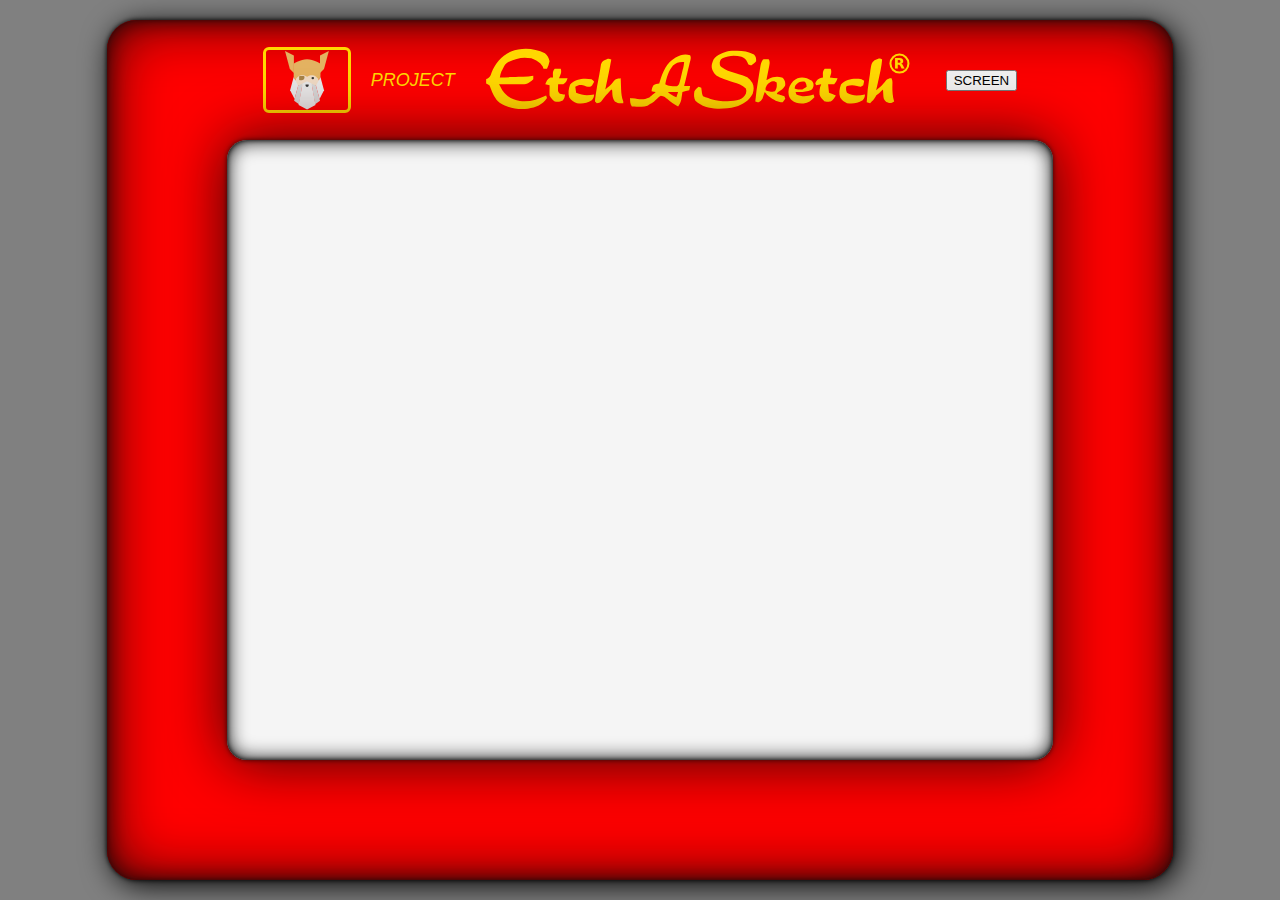
==== index.html @ d1fd31a6 "Nailed the Etch-a-Sketch Toy Frame" ====
<!DOCTYPE html>
<html lang="en">
<head>
    <meta charset="UTF-8">
    <meta name="viewport" content="width=device-width, initial-scale=1.0">
    <title>Test Again</title>
    <style>
        :root {
            --toy-margin: 20px;
            --toy-frame: 120px;
            --toy-frame-color: red;
            --toy-frame-border-color: rgb(53, 7, 7);
            --gold: #FFD700;
        }

        body,
        html {
            height: 100%;
            margin: 0;
            background-color: gray;
            font-family: Arial, Helvetica, sans-serif;
            color: var(--gold);
        }

        body,
        html,
        .toy,
        .middle,
        .screen {
            display: flex;
            justify-content: center;
            align-items: center;
        }

        .toy {
            flex-direction: column;
            background-color: var(--toy-frame-color);
            border: 0px solid var(--toy-frame-border-color); 
            border-radius: 30px;
            box-shadow: 
                5px 5px 30px black,
                0 0 5px black,
                0 0 60px var(--toy-frame-border-color) inset,
                0 0 20px var(--toy-frame-border-color) inset,
                0 0 5px var(--toy-frame-border-color) inset;
        }

        .header,
        .controls {
            height: var(--toy-frame);
            overflow: hidden;
        }

        .header {
            width: 100%;
            display: flex;
            justify-content: center;
            align-items: center;
            gap: 20px;
            font-size: 18px;
            font-style: italic;
        }

        .logo-border {
            height: 66px;
            aspect-ratio: 4 / 3;
            box-sizing: border-box;
            border: 3px solid var(--gold);
            border-radius: 6px;
            display: flex;
            justify-content: center;
            align-items: center;
        }

        .toy-name {
            height: 70%;
            width: auto;
        }

        .middle-left,
        .middle-right {
            width: var(--toy-frame);
            overflow: hidden;
        }

        .screen {
            min-width: 640px;
            min-height: 480px;
            max-width: calc((100vh - (var(--toy-frame) * 2) - (var(--toy-margin) * 2)) * 4 / 3);
            width: calc(100vw - (var(--toy-frame) * 2) - (var(--toy-margin) * 2));
            aspect-ratio: 4 / 3;
            flex-direction: column;
            background-color: whitesmoke;
            border: 0px solid var(--toy-frame-border-color);
            border-radius: 20px;
            box-shadow: 
                0 0 20px black inset,
                0 0 5px black inset,
                0 0 60px var(--toy-frame-border-color),
                0 0 5px var(--toy-frame-border-color);
        }

    </style>
</head>
<body>
    <div class="toy">
        <div class="header">
            <div class="logo-border">
                <svg xmlns="http://www.w3.org/2000/svg" width="44" height="59" viewBox="0 0 44 59" fill="none" role="img">
                <!-- <svg xmlns="http://www.w3.org/2000/svg" width="205" height="59" viewBox="0 0 205 59" fill="none" role="img" aria-labelledby="a7idddaxwze5airjkkopb6j3g51a781x" class="hidden lg:block h-12 w-auto text-gray-800 dark:text-gray-300"> -->    <title id="a7idddaxwze5airjkkopb6j3g51a781x">Odin Logo</title>
                    <path fill-rule="evenodd" clip-rule="evenodd" d="M8.68945 34.7331L13.1482 19.2902H30.9833L35.442 34.7331H8.68945Z" fill="#EED9C3"></path>
                    <ellipse cx="27.7849" cy="27.1223" rx="1.26005" ry="1.24284" fill="#353535"></ellipse>
                    <path fill-rule="evenodd" clip-rule="evenodd" d="M19.446 25.7092C19.446 25.2752 19.0891 24.9233 18.6493 24.9233C17.638 24.9233 15.9034 24.9233 14.8922 24.9233C14.4523 24.9233 14.0955 25.2752 14.0955 25.7092C14.0955 26.3856 14.0955 27.3716 14.0955 28.1426C14.0955 28.7935 14.6305 29.3212 15.2902 29.3212C15.6995 29.3212 16.1763 29.3212 16.6578 29.3212C17.3973 29.3212 18.1062 29.0314 18.6295 28.5155C19.1522 28.0001 19.446 27.3004 19.446 26.5712C19.446 26.2585 19.446 25.9621 19.446 25.7092Z" fill="#A78347"></path>
                    <path fill-rule="evenodd" clip-rule="evenodd" d="M35.0004 4.5308L43.8517 0L39.0002 18L35.0002 22L35.0004 4.5308Z" fill="#E3B261"></path>
                    <path fill-rule="evenodd" clip-rule="evenodd" d="M8.8514 4.5308L0.000132561 0L4.85156 18L8.85156 22L8.8514 4.5308Z" fill="#E3B261"></path>
                    <path fill-rule="evenodd" clip-rule="evenodd" d="M35.442 12.7438C35.442 12.7438 28.7539 8.34589 22.0657 8.34589C15.3776 8.34589 8.68945 12.7438 8.68945 12.7438V25.9373L10.473 29.4556C11.7527 24.5929 17.5445 22.5672 21.576 25.5723L22.0657 25.9373L22.5554 25.5723C26.587 22.5672 32.3788 24.5929 33.6585 29.4556L35.442 25.9373V12.7438Z" fill="#E3B261"></path>
                    <path fill-rule="evenodd" clip-rule="evenodd" d="M17.6068 32.5341L14.0398 53.2041L9.12134 49.6858L13.148 34.7331L17.6068 32.5341Z" fill="#D4D4D4"></path>
                    <path fill-rule="evenodd" clip-rule="evenodd" d="M26.5243 32.5341L30.0913 53.2041L35.0098 49.6858L30.9831 34.7331L26.5243 32.5341Z" fill="#D5D5D5"></path>
                    <path fill-rule="evenodd" clip-rule="evenodd" d="M8.68933 25.9373L5.12231 39.1309L9.58108 47.9267L13.1481 34.7331L8.68933 25.9373Z" fill="#E6E6E6"></path>
                    <path fill-rule="evenodd" clip-rule="evenodd" d="M35.4418 25.9373L39.0088 39.1309L34.55 47.9267L30.983 34.7331L35.4418 25.9373Z" fill="#E6E6E6"></path>
                    <path fill-rule="evenodd" clip-rule="evenodd" d="M17.6069 32.5341L13.594 54.0837L22.0656 58.4815L30.5373 54.0837L26.5244 32.5341L22.3983 30.4992L22.0656 30.3352L17.6069 32.5341Z" fill="#E6E6E6"></path>
                    <path fill-rule="evenodd" clip-rule="evenodd" d="M23.6636 33.4137H20.5425C20.5425 33.4137 20.5425 33.9348 20.5425 34.514C20.5425 34.9222 20.707 35.3131 20.9995 35.6016C21.292 35.8901 21.6884 36.0524 22.1022 36.0524C22.1026 36.0524 22.1035 36.0524 22.1039 36.0524C22.5177 36.0524 22.9141 35.8901 23.2066 35.6016C23.4991 35.3131 23.6636 34.9222 23.6636 34.514C23.6636 33.9348 23.6636 33.4137 23.6636 33.4137Z" fill="#353535"></path>
                    <!-- <path d="M68.808 20.384L67.704 20.456C67.368 20.456 67.056 20.456 66.696 20.432C66.504 20.432 66.288 20.6 66.144 20.6L65.688 20.408L63.36 20.288L63.288 22.256L63.576 22.544L65.04 22.496C65.112 22.496 65.256 22.472 65.424 22.424L65.544 22.304L66.072 22.376L66.216 23.36L66.12 24.896L66.264 26.024L66.144 30.92L66.024 34.304L66.24 34.544L65.88 36.056V37.904L67.152 38.096L67.824 37.976L68.52 37.592L68.328 35.888V31.376L68.04 30.92L68.064 30.896L68.28 29.456L68.256 27.608V27.2C68.256 27.032 68.232 26.816 68.232 26.624C68.208 26.48 68.208 25.88 68.208 25.664L68.256 23.888L68.16 23.36L68.304 22.352H69.048L69.768 22.4L70.008 22.472H71.088L71.16 21.344L71.016 20.336L68.808 20.384ZM73.2638 33.992L73.3118 35.504L73.6478 35.864L73.2638 36.32L73.1918 37.928L74.7038 38.072L75.6878 38.024L75.7118 37.136L75.6398 36.056L75.4958 34.784L75.5198 34.712L75.6398 30.536L77.5118 29.744H77.5358L78.9278 29.432L78.9038 29.864L78.9758 30.2L78.9278 33.896L79.2878 34.28L79.0478 34.496L78.8798 37.184L79.1918 38.024H80.5838L81.4718 37.976L81.4238 36.656L81.2558 36.056L81.2078 32.984L81.1598 28.688L81.1118 28.208L81.0398 27.128L81.1598 24.872L80.9438 24.176L81.1838 23.864L81.2078 22.952V22.976L81.3518 21.608L81.4238 20.408L80.0558 20.36L79.1678 20.336L78.8078 21.032L78.9278 21.992L78.9758 24.152L79.0478 26.336L78.9518 26.984L78.6878 27.104L78.2318 27.32L77.2478 27.752L77.0318 28.016L76.6478 27.872L75.6398 28.232L75.5918 28.256L75.3758 25.928L75.4718 24.344L75.2078 24.128L75.4958 23.672L75.6158 22.208L75.7118 20.48L73.6478 20.216L73.0718 20.6L73.2398 22.088L73.1678 22.568L73.2398 24.152L73.4078 25.64L73.3118 27.992L73.4798 30.704L73.2638 33.992ZM90.8258 22.616L90.8738 21.272L90.8498 20.336L88.4738 20.36L87.5378 20.552L87.2018 20.36H85.8338L84.7058 20.504L84.8258 22.208L85.0898 22.52L84.8258 22.928L84.8498 24.152L84.8258 26.024V27.8L84.7538 28.688L84.9458 31.064L84.8498 31.256L84.8738 32.552V33.104L85.0898 33.392L84.8018 34.016L84.7778 35.12L84.8018 35.384L84.6578 37.016L84.7778 38L86.5778 38.024L86.7698 37.904H87.6098L88.9778 38.048L90.5618 38.072L91.1138 37.832L91.2098 36.944L91.2578 35.744L90.0578 35.72L89.4578 35.912L87.5378 35.936L87.3458 35.888L87.1298 35.84L87.0818 33.512L87.0578 33.464L87.1298 33.248L86.9858 32.552L87.0818 30.08H87.4658L88.9778 30.128L90.1538 30.176L90.2018 29.192L90.3458 28.472L90.0338 27.872L88.8098 27.992L87.8738 28.04L86.9858 27.992L86.9378 27.056L86.6978 26.864L86.9618 26.432L87.0818 25.712V23.336L87.1298 22.736V22.472H87.3458L88.6658 22.52L89.0498 22.448L89.1218 22.424L89.6978 22.616H90.8258ZM102.331 20.312L102.115 20.336H101.227L101.179 20.504L101.035 21.224L100.939 21.368L99.6429 24.608L99.7629 24.872L99.3309 25.184L98.0349 28.328L97.8429 28.448L97.8909 29.96L98.4669 31.184L99.3309 33.224L100.051 34.712H100.315L100.243 35.12L101.083 37.208L101.107 38L103.291 38.024L103.339 37.76L103.627 36.992L104.923 33.92L105.475 32.768L105.499 32.384L105.691 32.144L106.867 29.768L106.939 28.448L106.123 26.672L105.475 25.232H105.235L105.115 24.584L103.891 21.584L103.411 20.264L102.331 20.312ZM102.379 34.952L101.323 32.192L100.843 31.208L100.363 30.872L100.603 30.584L100.387 29.888L100.075 29.096L100.051 28.808L100.843 26.744L100.675 26.36L101.011 26.264L102.331 22.784L102.475 23.24L103.027 24.704L103.459 24.968L103.243 25.256L104.179 27.68L104.467 28.496L104.659 29.096L103.483 31.976L103.507 32.408H103.531L103.243 32.696L102.475 35.216L102.379 34.952ZM113.227 35.72L114.067 34.016L116.539 30.224L116.971 29.504L116.947 27.752L116.515 27.2L116.539 27.248L114.715 24.824L114.091 23.72L113.251 22.88L112.987 22.088L111.499 20.048L110.227 20.432L109.195 20.744L109.219 21.632L109.291 22.88L109.531 23.192L109.291 23.648L109.315 29.936L109.459 30.872L109.315 36.248V36.224L109.267 37.832L110.827 38.048L111.619 38.264L113.227 35.72ZM111.451 26.744L111.379 23.264L111.523 23.432L113.899 27.248L114.379 27.632L114.475 28.208L114.907 28.856L114.475 29.552L113.683 30.872L112.675 32.816L112.867 33.032L112.435 33.248L111.379 34.952L111.355 35L111.379 33.704L111.475 28.952L111.091 27.824L111.451 26.744ZM119.431 27.56L119.359 28.88L119.287 29.624V34.112V34.976L119.575 35.384L119.287 35.864L118.951 38L120.055 38.024L120.559 38.048L121.615 37.712L121.639 36.824L121.591 36.368L121.543 36.008V29.36L121.279 29.192L121.495 28.688L121.447 28.088L121.351 27.152L121.423 25.928L121.495 22.784L121.615 22.184L121.735 20.432L120.175 20.336L119.047 20.408L119.167 21.608L119.383 21.728L119.191 22.16L119.263 26.96L119.431 27.56ZM133.115 35.888V35.12L132.947 29.864L132.683 29.072L132.875 28.064L133.115 22.16L133.163 20.528L132.179 20.36L130.787 20.384V22.304L131.027 22.64L130.787 23.384V25.448L129.995 24.152L129.803 24.056L129.203 23.096L127.043 20.12L125.147 20.648V21.896L125.243 24.392L125.339 25.76L125.243 30.752L125.459 31.232L125.267 31.928L125.123 35.336V35.744L125.195 35.96L125.027 37.88L126.059 38.072L127.475 38.024L127.523 36.488L127.451 36.152L127.475 33.656L127.259 32.744L127.379 31.88L127.427 26.408L127.139 26.096L127.115 26.048L127.451 25.184V23.888L128.075 24.752L129.059 26.12L129.755 26.96L130.091 27.488L130.427 27.848L130.811 28.496L130.835 30.992L130.907 31.448L130.835 31.568L130.811 33.872L130.835 36.152L130.811 38.024L131.627 38.072L132.947 38.048L133.259 37.232L133.115 35.888ZM147.393 28.76L148.161 28.016L148.905 27.104L148.953 25.448L146.457 22.808L145.953 22.64L145.857 22.232L143.697 20L142.929 20.288L141.777 20.792L141.825 22.4L141.945 23.384V27.32L141.897 27.44L141.873 33.44L142.161 33.752L141.945 34.496L141.681 37.928L143.073 38.072L144.273 38L144.129 35.024L143.745 34.688L144.129 34.112L144.081 32.456L144.297 32.216L145.905 30.392L147.393 28.76ZM144.105 27.128L143.841 26.648L144.081 25.904L144.057 24.752L144.081 23.048L145.473 24.608L145.689 24.752L145.857 25.088L146.889 26.24L146.505 26.792L146.265 27.392L146.001 27.32L144.801 28.736L144.105 29.48V27.128ZM153.466 30.608L154.426 32.552L154.642 33.104L155.53 34.784L155.818 34.928L155.794 35.336L156.634 37.256L157.21 38.192L159.154 37.112L159.178 36.416L158.386 35.576L157.954 34.664V34.688L157.618 33.992L157.474 33.92V33.608L156.514 31.976C156.346 31.736 156.202 31.616 156.01 31.4V30.992C155.866 30.704 155.578 30.296 155.41 29.96L156.082 29.048L156.49 28.544L157.258 27.632L158.362 26.288L158.53 24.848L157.378 23.792C157.354 23.792 156.97 23.912 156.946 23.888L156.802 23.288L152.986 19.976L151.09 20.744L151.186 22.808L151.306 27.392L151.114 27.872L151.162 29.12L151.258 31.928V32.864L151.474 33.176L151.114 34.112L150.97 37.928L152.554 38.072L153.514 37.688L153.49 35.696L153.418 35.48L153.346 33.08L153.322 30.464L153.466 30.608ZM153.37 28.352L153.274 26.216L153.226 25.952L153.178 25.808L153.082 25.376L153.274 24.92V24.68L153.322 22.832L155.53 25.016L155.698 25.136L156.178 25.736L155.914 26.072C155.602 26.504 155.026 27.248 154.69 27.656L153.49 29.144L153.322 29.24L153.37 28.352ZM164.323 20.312L164.107 20.336H163.219L163.171 20.504L163.027 21.224L162.931 21.368L161.635 24.608L161.755 24.872L161.323 25.184L160.027 28.328L159.835 28.448L159.883 29.96L160.459 31.184L161.323 33.224L162.043 34.712H162.307L162.235 35.12L163.075 37.208L163.099 38L165.283 38.024L165.331 37.76L165.619 36.992L166.915 33.92L167.467 32.768L167.491 32.384L167.683 32.144L168.859 29.768L168.931 28.448L168.115 26.672L167.467 25.232H167.227L167.107 24.584L165.883 21.584L165.403 20.264L164.323 20.312ZM164.371 34.952L163.315 32.192L162.835 31.208L162.355 30.872L162.595 30.584L162.379 29.888L162.067 29.096L162.043 28.808L162.835 26.744L162.667 26.36L163.003 26.264L164.323 22.784L164.467 23.24L165.019 24.704L165.451 24.968L165.235 25.256L166.171 27.68L166.459 28.496L166.651 29.096L165.475 31.976L165.499 32.408H165.523L165.235 32.696L164.467 35.216L164.371 34.952ZM171.71 27.608L171.59 28.928L171.614 30.416L171.638 30.752V31.688L171.542 34.304L171.59 34.52L171.23 35.024L170.174 35.72L169.118 36.152V37.4L170.438 38.384L172.214 36.944L172.19 36.464L172.838 36.368L173.606 35.696L173.99 35.024L173.702 30.896L173.51 30.176L173.774 29.984L173.678 23.288L173.966 21.176L173.654 20.336L171.374 20.384V21.728L171.806 21.968L171.494 22.352L171.566 26.408L171.71 27.608ZM183.502 22.616L183.55 21.272L183.526 20.336L181.15 20.36L180.214 20.552L179.878 20.36H178.51L177.382 20.504L177.502 22.208L177.766 22.52L177.502 22.928L177.526 24.152L177.502 26.024V27.8L177.43 28.688L177.622 31.064L177.526 31.256L177.55 32.552V33.104L177.766 33.392L177.478 34.016L177.454 35.12L177.478 35.384L177.334 37.016L177.454 38L179.254 38.024L179.446 37.904H180.286L181.654 38.048L183.238 38.072L183.79 37.832L183.886 36.944L183.934 35.744L182.734 35.72L182.134 35.912L180.214 35.936L180.022 35.888L179.806 35.84L179.758 33.512L179.734 33.464L179.806 33.248L179.662 32.552L179.758 30.08H180.142L181.654 30.128L182.83 30.176L182.878 29.192L183.022 28.472L182.71 27.872L181.486 27.992L180.55 28.04L179.662 27.992L179.614 27.056L179.374 26.864L179.638 26.432L179.758 25.712V23.336L179.806 22.736V22.472H180.022L181.342 22.52L181.726 22.448L181.798 22.424L182.374 22.616H183.502ZM185.362 30.896L186.226 32.456L187.33 33.488L187.138 33.92L188.962 36.752L189.01 37.04L189.826 38.312L190.642 37.784L191.89 36.752L191.338 35.864L190.09 34.232L188.986 32.36L188.098 30.992L187.882 30.512L187.546 30.176L187.306 29.72L186.946 29.024L187.258 28.448L187.714 27.632L188.506 26.384L189.946 24.248L190.066 23.6L190.474 23.336L191.146 22.4L191.818 21.2L190.018 20L189.178 20.984L189.154 21.176L187.81 23.384V23.48L187.21 24.44V25.016L186.346 25.856L184.786 28.496L184.81 30.032L185.362 30.896ZM198.12 20.384L197.016 20.456C196.68 20.456 196.368 20.456 196.008 20.432C195.816 20.432 195.6 20.6 195.456 20.6L195 20.408L192.672 20.288L192.6 22.256L192.888 22.544L194.352 22.496C194.424 22.496 194.568 22.472 194.736 22.424L194.856 22.304L195.384 22.376L195.528 23.36L195.432 24.896L195.576 26.024L195.456 30.92L195.336 34.304L195.552 34.544L195.192 36.056V37.904L196.464 38.096L197.136 37.976L197.832 37.592L197.64 35.888V31.376L197.352 30.92L197.376 30.896L197.592 29.456L197.568 27.608V27.2C197.568 27.032 197.544 26.816 197.544 26.624C197.52 26.48 197.52 25.88 197.52 25.664L197.568 23.888L197.472 23.36L197.616 22.352H198.36L199.08 22.4L199.32 22.472H200.4L200.472 21.344L200.328 20.336L198.12 20.384Z" fill="currentColor"></path> -->
                </svg>
            </div>
            <span>PROJECT</span>
            <svg class="toy-name" version="1.1"  viewBox="0 0 526 98" xmlns="http://www.w3.org/2000/svg">
                <path d="M 0 0 C 3.204 2.957 4.392 4.998 5.438 9.25 C 4.801 12.423 3.744 15.295 2.438 18.25 C 1.118 18.25 -0.202 18.25 -1.562 18.25 C -2.057 16.92 -2.057 16.92 -2.562 15.563 C -5.758 10.269 -10.236 8.172 -15.875 5.938 C -26.175 4.017 -33.158 5.824 -42.562 10.25 C -43.552 10.58 -46.682 13.087 -47.562 15.25 C -47.904 15.898 -48.246 16.547 -48.598 17.215 C -48.937 17.866 -49.276 18.517 -49.625 19.188 C -49.967 19.836 -50.308 20.484 -50.66 21.152 C -51.668 23.496 -52.094 25.748 -52.562 28.25 C -47.972 28.131 -43.383 28.007 -38.793 27.878 C -37.233 27.835 -35.674 27.793 -34.114 27.753 C -31.865 27.695 -29.616 27.631 -27.367 27.566 C -26.676 27.55 -25.985 27.533 -25.274 27.516 C -21.289 27.395 -17.478 26.998 -13.562 26.25 C -13.562 27.57 -13.562 28.89 -13.562 30.25 C -18.864 35.205 -21.725 36.4 -28.758 36.348 C -29.465 36.346 -30.173 36.345 -30.902 36.343 C -33.164 36.338 -35.426 36.325 -37.687 36.313 C -39.22 36.307 -40.753 36.303 -42.285 36.299 C -46.044 36.288 -49.803 36.271 -53.562 36.25 C -52.652 37.85 -51.73 39.444 -50.805 41.035 C -50.293 41.923 -49.781 42.812 -49.253 43.727 C -44.612 50.653 -37.196 54.121 -29.223 55.719 C -18.043 57.273 -8.628 53.852 1.438 49.25 C 1.768 50.24 2.098 51.23 2.438 52.25 C -3.178 60.497 -10.267 62.931 -19.805 64.773 C -31.529 66.26 -42.75 64.14 -52.812 57.875 C -58.242 53.533 -61.044 46.585 -63.562 40.25 C -63.779 39.477 -63.736 39.39 -64.963 37.144 C -66.614 36.484 -66.862 35.93 -68.562 35.25 C -68.562 33.6 -68.562 31.95 -68.562 30.25 C -67.951 30.036 -67.34 29.822 -66.711 29.602 C -63.755 27.742 -63.35 25.883 -62.187 22.625 C -57.892 11.697 -50.406 2.916 -39.539 -1.973 C -26.843 -6.966 -12.203 -5.994 0 0 Z" transform="translate(81.5625,17.75)" style="fill: var(--gold);"/>
                <path d="M0 0 C3.625 -0.1875 3.625 -0.1875 7 0 C8.478746 4.436238 6.74833678 6.73405826 5 11 C8.3 11 11.6 11 15 11 C13.75023244 14.65316671 13.32901247 15.78065836 10 18 C6.8125 18.125 6.8125 18.125 4 18 C3.95875 19.258125 3.9175 20.51625 3.875 21.8125 C3.85179688 22.52019531 3.82859375 23.22789063 3.8046875 23.95703125 C3.86745538 26.31359719 3.86745538 26.31359719 6 29 C9.06556598 29.73343428 9.06556598 29.73343428 12 30 C11.68306247 32.93167219 11.36774166 34.58982661 9.375 36.8125 C5.98279278 38.50860361 3.74493155 38.52560443 0 38 C-2.63016161 35.8272578 -4.47336894 34.05326212 -6 31 C-6.07009733 29.52234834 -6.08435939 28.04165186 -6.0625 26.5625 C-6.05347656 25.78003906 -6.04445313 24.99757813 -6.03515625 24.19140625 C-6.02355469 23.46824219 -6.01195313 22.74507812 -6 22 C-6 21.01 -6 20.02 -6 19 C-7.65 18.67 -9.3 18.34 -11 18 C-9.74155722 14.11980141 -8.57583797 12.0588158 -5 10 C-4.01 10 -3.02 10 -2 10 C-2.04125 8.906875 -2.0825 7.81375 -2.125 6.6875 C-2 3 -2 3 0 0 Z " transform="translate(93,36)" style="fill: var(--gold);"/>
                <path d="M0 0 C1.9140625 1.52734375 1.9140625 1.52734375 3 3 C0.59326113 7.69314079 0.59326113 7.69314079 -1.8125 8.9375 C-4.8138346 9.02325242 -7.1674366 7.96307156 -10 7 C-14.15027493 6.67448824 -15.47425575 6.64950383 -19 9 C-18.67 11.31 -18.34 13.62 -18 16 C-10.7614665 19.23540512 -4.77140391 19.09141544 3 18 C2.67858142 20.94221624 2.50245871 22.53645609 0.28515625 24.58203125 C-5.52363896 27.79779661 -10.37159661 29.17229614 -17 28 C-20.97202669 26.66605483 -23.47471677 24.70584934 -26 21.3125 C-27.61961808 15.94751513 -26.85647013 11.40882224 -25 6.1875 C-18.60539029 -0.80660437 -8.93277371 -1.27447028 0 0 Z " transform="translate(136,48)" style="fill: var(--gold);"/>
                <path d="M0 0 C-1.39624546 7.92818588 -2.965668 15.81049663 -4.625 23.6875 C-4.85445312 24.78255859 -5.08390625 25.87761719 -5.3203125 27.00585938 C-5.87891268 29.67084775 -6.43882737 32.33555235 -7 35 C-5.88324211 34.07318365 -4.77080272 33.14116248 -3.66015625 32.20703125 C-3.04019775 31.68858643 -2.42023926 31.1701416 -1.78149414 30.63598633 C-0.09249785 29.08494287 1.20008802 27.52365037 2.5625 25.6875 C5.45459757 22.49877703 6.8567607 22.48309375 11 22 C11.01981934 22.60473145 11.03963867 23.20946289 11.06005859 23.83251953 C11.15586299 26.59708509 11.26531555 29.36095174 11.375 32.125 C11.4059375 33.07632813 11.436875 34.02765625 11.46875 35.0078125 C11.67861077 40.04447103 12.13574799 44.25600912 14 49 C14 49.66 14 50.32 14 51 C9.85244056 51.40662347 7.66478037 51.43355241 4.125 49.125 C1.54369721 45.32896648 1.32722019 42.61431602 1.140625 38.109375 C1.23346536 36.01396383 1.23346536 36.01396383 0 35 C-1.0421557 36.18707084 -2.08369093 37.37468641 -3.125 38.5625 C-3.76308594 39.28695312 -4.40117187 40.01140625 -5.05859375 40.7578125 C-6.28192375 42.1706725 -7.48561277 43.60101721 -8.66015625 45.0546875 C-9.16417969 45.67601562 -9.66820312 46.29734375 -10.1875 46.9375 C-10.63480469 47.50339844 -11.08210937 48.06929687 -11.54296875 48.65234375 C-13.3369827 50.31168641 -14.57528214 50.77161976 -17 51 C-17.66 50.34 -18.32 49.68 -19 49 C-18.86328125 46.0859375 -18.86328125 46.0859375 -18.3125 42.375 C-18.21509521 41.70984375 -18.11769043 41.0446875 -18.01733398 40.359375 C-17.09229912 34.21835101 -15.98542515 28.11067918 -14.77734375 22.01953125 C-14.23331446 19.27383088 -13.75458269 16.52623689 -13.31640625 13.76171875 C-13.20031006 13.07787109 -13.08421387 12.39402344 -12.96459961 11.68945312 C-12.64389765 9.79890239 -12.34091972 7.90536974 -12.0390625 6.01171875 C-11 3 -11 3 -8.5859375 1.14453125 C-3.42245295 -1.14081765 -3.42245295 -1.14081765 0 0 Z " transform="translate(159,25)" style="fill: var(--gold);"/>
                <path d="M 0 0 C 1.539 3.079 0.392 5.313 -0.398 8.617 C -0.553 9.271 -0.707 9.924 -0.866 10.598 C -1.363 12.692 -1.869 14.783 -2.375 16.875 C -2.709 18.277 -3.042 19.68 -3.375 21.082 C -4.559 26.061 -5.748 31.038 -7 36 C -4.69 36 -2.38 36 0 36 C -0.33 37.65 -0.66 39.3 -1 41 C -3.64 41.66 -6.28 42.32 -9 43 C -9.11 43.808 -9.219 44.616 -9.332 45.449 C -9.57 47.052 -9.57 47.052 -9.812 48.688 C -9.963 49.743 -10.114 50.799 -10.27 51.887 C -11.024 55.102 -12.159 57.281 -14 60 C -18.823 57.396 -22.863 54.698 -26.891 50.964 C -27.868 50.159 -30.478 47.35 -34.25 47.25 C -36.201 47.863 -40.828 53.438 -43.25 55 C -44.039 55.516 -44.828 56.031 -45.641 56.563 C -46.419 57.037 -47.198 57.511 -48 58 C -48.588 58.389 -49.176 58.779 -49.781 59.18 C -53.208 60.447 -56.65 60.208 -60.25 60.125 C -60.995 60.116 -61.74 60.107 -62.508 60.098 C -64.339 60.074 -66.169 60.038 -68 60 C -70.094 56.598 -70.179 53.947 -70 50 C -69.14 50.107 -68.28 50.214 -67.395 50.324 C -58.958 51.18 -55.358 52.799 -47.563 49.339 C -46.34 48.299 -40.68 43.68 -40 43 C -41.65 42.67 -43.3 42.34 -45 42 C -44.642 39.352 -44.318 37.445 -42.75 35.25 C -40.563 33.688 -38.621 33.463 -36 33 C -35.671 31.892 -35.671 31.892 -35.336 30.762 C -31.74 19.258 -27.679 9.048 -16.918 2.789 C -10.899 -0.36 -6.839 -1.419 0 0 Z M -20 12 C -25.305 18.569 -27.399 25.829 -29 34 C -25.85 35.846 -23.511 36.272 -19.875 36.25 C -18.572 36.258 -18.572 36.258 -17.242 36.266 C -14.798 36.211 -14.798 36.211 -13 34 C -12.426 32.23 -11.935 30.432 -11.492 28.625 C -11.228 27.558 -10.964 26.49 -10.691 25.391 C -10.422 24.272 -10.153 23.153 -9.875 22 C -9.598 20.881 -9.321 19.762 -9.035 18.609 C -7.588 13.364 -7.588 13.364 -7 8 C -12.224 7.49 -16.051 8.567 -20 12 Z M -26 43 C -22.8 45.743 -19.995 47.63 -16 49 C -15.34 47.02 -14.68 45.04 -14 43 C -17.96 43 -21.92 43 -26 43 Z" transform="translate(251,20)" style="fill: var(--gold);"/>
                <path d="M0 0 C8.39633604 -0.23323156 14.85346007 0.56134779 22.28125 4.4609375 C24.57613458 7.04268265 24.91871584 8.71179158 24.78125 12.1484375 C22.98270854 14.48892357 21.34825849 15.51937442 18.78125 17.1484375 C17.29625 16.6534375 17.29625 16.6534375 15.78125 16.1484375 C15.100625 14.7253125 15.100625 14.7253125 14.40625 13.2734375 C12.56658119 9.73561286 11.3643478 8.7693627 7.78125 7.1484375 C0.45801969 4.84685083 -7.64143 5.38277159 -14.4765625 8.8125 C-16.57037042 10.18873853 -16.57037042 10.18873853 -17.65625 13.5859375 C-17.56062028 17.28609332 -17.56062028 17.28609332 -14.83984375 19.65234375 C-10.66169144 22.91106806 -5.86341432 24.170818 -0.84375 25.6484375 C15.46629148 30.49048107 15.46629148 30.49048107 20.34375 37.3984375 C22.4349713 41.72154521 22.23416997 45.63428507 20.78125 50.1484375 C16.35709968 58.61665649 9.37274208 62.47919699 0.59375 65.4609375 C-5.6216728 67.11033773 -11.54809604 67.53767045 -17.96875 67.5859375 C-18.83137451 67.5960083 -19.69399902 67.6060791 -20.58276367 67.61645508 C-30.33006786 67.48527536 -38.75148337 65.06897747 -46.09375 58.4609375 C-47.8940942 54.76022997 -48.01982677 51.16812629 -47.21875 47.1484375 C-44.71875 44.0859375 -44.71875 44.0859375 -42.21875 42.1484375 C-41.22875 42.4784375 -40.23875 42.8084375 -39.21875 43.1484375 C-39.074375 44.2415625 -38.93 45.3346875 -38.78125 46.4609375 C-38.33586896 50.07966737 -38.33586896 50.07966737 -37.21875 53.1484375 C-34.46111568 54.29072408 -34.46111568 54.29072408 -31.21875 55.1484375 C-30.31125 55.4990625 -29.40375 55.8496875 -28.46875 56.2109375 C-18.61731971 59.05269624 -4.34048729 60.2330302 5.53125 56.9609375 C9.02811939 55.01076034 10.83010991 53.64423016 12.78125 50.1484375 C13.53140195 47.10535459 13.53140195 47.10535459 12.78125 44.1484375 C8.60752432 39.89039413 3.68264225 38.53812901 -1.84375 36.7734375 C-22.10909007 29.92857345 -22.10909007 29.92857345 -25.96875 23.1484375 C-27.89493577 18.18189968 -27.00357332 14.94231937 -24.90625 10.1484375 C-20.95253653 4.63940292 -13.17067938 1.91375252 -6.84375 0.2734375 C-4.56203604 0.19475771 -2.28064624 0.10517543 0 0 Z " transform="translate(303.21875,14.8515625)" style="fill: var(--gold);"/>
                <path d="M 0 0 C 3.625 -0.187 3.625 -0.187 7 0 C 8.099 3.297 7.89 4.549 7.223 7.887 C 7.039 8.825 6.855 9.762 6.666 10.729 C 6.467 11.705 6.268 12.681 6.063 13.688 C 5.867 14.676 5.672 15.664 5.471 16.682 C 4.987 19.123 4.497 21.562 4 24 C 4.686 23.683 5.372 23.365 6.079 23.038 C 11.962 20.364 15.686 19.597 22 21 C 23.262 21.441 23.868 22.067 24.329 23 C 25.952 25.481 26 26.938 26 29.938 C 24.62 34.163 20.88 35.737 17.386 38.43 C 16.529 39.464 16.511 39.335 16.171 40.355 C 17.305 40.623 20.269 41.536 21.438 41.813 C 22.613 42.204 23.789 42.596 25 43 C 25.33 43.99 25.66 44.98 26 46 C 24.563 48.188 24.563 48.188 23 50 C 16.584 49.857 12.752 47.116 7.551 43.496 C 4.918 41.663 5.026 41.531 2.076 38.02 C 1.643 38.969 0.134 43.898 -0.312 44.875 C -2 48 -2 48 -5 50 C -7.187 49.625 -7.187 49.625 -9 49 C -8.282 40.265 -6.908 31.67 -5.471 23.03 C -5.06 20.545 -4.66 18.059 -4.26 15.572 C -3.998 13.987 -3.736 12.402 -3.473 10.816 C -3.355 10.076 -3.237 9.335 -3.116 8.572 C -2.527 5.101 -1.983 2.975 0 0 Z M 9.895 25.688 C 5.253 28.506 5.253 28.506 3 33.313 C 3 34.199 3 35.086 3 36 C 8.506 38.051 8.506 38.051 14 37 C 16.429 33.356 16.162 31.288 16 27 C 13.141 25.128 13.141 25.128 9.895 25.688 Z" transform="translate(336,25)" style="fill: var(--gold);"/>
                <path d="M 0 0 C 2 3 2 3 1.938 6 C 1 9 1 9 -0.875 10.688 C -5.454 12.611 -12.204 13.246 -15 13 C -16.32 13 -17.64 13 -19 13 C -18.67 13.99 -18.34 14.98 -18 16 C -11.077 19.132 -4.956 18.271 2 16 C 2.33 16.99 2.66 17.98 3 19 C -0.654 23.076 -4.056 25.591 -9.586 26.359 C -15.346 26.643 -19.251 26.165 -23.695 22.348 C -26.687 19.257 -26.961 17.481 -27.312 13.125 C -27.153 7.744 -25.124 4.336 -21.687 0.25 C -14.708 -5.594 -7.504 -4.537 0 0 Z M -19 5 C -19.87 7.129 -19.87 7.129 -20 9 C -16.936 10.532 -14.383 10.229 -11 10 C -8.129 8.63 -8.129 8.63 -6 7 C -6.379 3.709 -6.379 3.709 -8 1 C -13.076 0.423 -15.441 1.34 -19 5 Z" transform="translate(393,50)" style="fill: var(--gold);"/>
                <path d="M0 0 C3.625 -0.1875 3.625 -0.1875 7 0 C8.46726798 3.81489674 7.43336419 6.29011622 6 10 C8.97 10.33 11.94 10.66 15 11 C13.92598892 13.91517292 13.22189824 15.77810176 11 18 C7.375 18.125 7.375 18.125 4 18 C4.33 21.3 4.66 24.6 5 28 C7.64 28.99 10.28 29.98 13 31 C11.19587357 34.26460973 10.16605307 35.88929795 7 38 C3.625 38.4375 3.625 38.4375 0 38 C-3.15954305 35.45862841 -4.71540886 33.85377341 -6 30 C-6.25343766 25.43812214 -6.00169177 22.12848928 -4 18 C-5.98 18.33 -7.96 18.66 -10 19 C-10.33 18.34 -10.66 17.68 -11 17 C-9.45557765 13.36606505 -8.51432143 12.21177941 -4.8125 10.6875 C-3.884375 10.460625 -2.95625 10.23375 -2 10 C-2.04125 8.906875 -2.0825 7.81375 -2.125 6.6875 C-2 3 -2 3 0 0 Z " transform="translate(408,36)" style="fill: var(--gold);"/>
                <path d="M0 0 C0.99 0.66 1.98 1.32 3 2 C2.6875 4.375 2.6875 4.375 2 7 C-1 9 -1 9 -3.015625 8.72265625 C-3.75296875 8.50480469 -4.4903125 8.28695312 -5.25 8.0625 C-9.60889438 6.95140927 -12.62681916 6.99781272 -17 8 C-17.33 8.33 -17.66 8.66 -18 9 C-18.14958506 12.45948786 -18.14958506 12.45948786 -17 16 C-10.20666328 20.21186877 -3.68083722 19.25401424 4 18 C3.67655422 20.91591273 3.49622691 22.5326235 1.3203125 24.58203125 C-4.77812113 28.00019245 -10.03956062 29.15467754 -17 28 C-20.81883489 26.22696952 -22.49439614 24.70132149 -24.9375 21.3125 C-26.65507098 15.95771988 -25.86044109 11.41999056 -24 6.1875 C-17.75664123 -0.64117365 -8.73377666 -1.04031135 0 0 Z " transform="translate(451,48)" style="fill: var(--gold);"/>
                <path d="M 0 0 C -0.67 7.86 -2.302 15.381 -4.062 23.063 C -4.485 24.933 -4.485 24.933 -4.916 26.842 C -5.606 29.896 -6.301 32.948 -7 36 C -1.543 31.487 -1.543 31.487 3.125 26.188 C 5.135 23.734 5.755 23.08 8.875 22.063 C 9.576 22.042 10.278 22.021 11 22 C 12.526 25.052 12.013 28.222 11.938 31.563 C 11.855 37.693 12.304 43.065 14 49 C 11 51 11 51 8 50.875 C 4.455 49.841 3.837 49.123 2 46 C 1.488 43.203 1.488 43.203 1.313 40.25 C 1.214 38.773 1.214 38.773 1.113 37.266 C 1.076 36.518 1.039 35.77 1 35 C 0.59 35.505 -6.32 42 -7 42 C -7.227 42.557 -7.454 43.114 -7.687 43.688 C -9.406 46.716 -11.328 48.773 -14 51 C -16.164 50.637 -16.164 50.637 -18 50 C -17.482 40.254 -16.466 30.686 -14.855 21.064 C -14.616 19.59 -14.394 18.112 -14.187 16.632 C -12.462 4.297 -12.462 4.297 -8.844 1.087 C -3.155 -1.577 -3.155 -1.577 0 0 Z" transform="translate(475,25)" style="fill: var(--gold);"/>
                <g transform="matrix(0.118644, 0, 0, 0.118644, 483.344482, 17.996881)">
                  <circle cx="100" cy="100" r="88.5" stroke-width="20" style="stroke: var(--gold);" fill="none"/>
                  <path d="M94.6 92C100.1 92 104.1 90.9 106.5 88.8C108.9 86.8 110.2 83.4 110.2 78.6C110.2 73.9 108.9 70.6 106.5 68.5C104.1 66.5 100.1 65.5 94.6 65.5L83.4 65.5L83.4 92L94.6 92M83.4 110.3L83.4 149.3L56.8 149.3L56.8 46.2L97.4 46.2C111 46.2 120.9 48.5 127.2 53.1C133.6 57.6 136.7 64.8 136.7 74.7C136.7 81.5 135.1 87.1 131.8 91.5C128.5 95.8 123.6 99.1 116.9 101.1C120.6 102 123.8 103.9 126.7 106.8C129.6 109.7 132.5 114.1 135.4 120.1L149.9 149.3L121.6 149.3L109 123.7C106.5 118.6 103.9 115 101.3 113.2C98.7 111.3 95.2 110.3 90.9 110.3L83.4 110.3" style="stroke: var(--gold); fill: var(--gold);"/>
                </g>
            </svg>
            <button id="screen">SCREEN</button>
        </div>
        <div class="middle">
            <div class="middle-left"></div>
            <div class="screen"></div>
            <div class="middle-right"></div>
        </div>    
        <div class="controls"></div>
    </div>
</body>
</html>
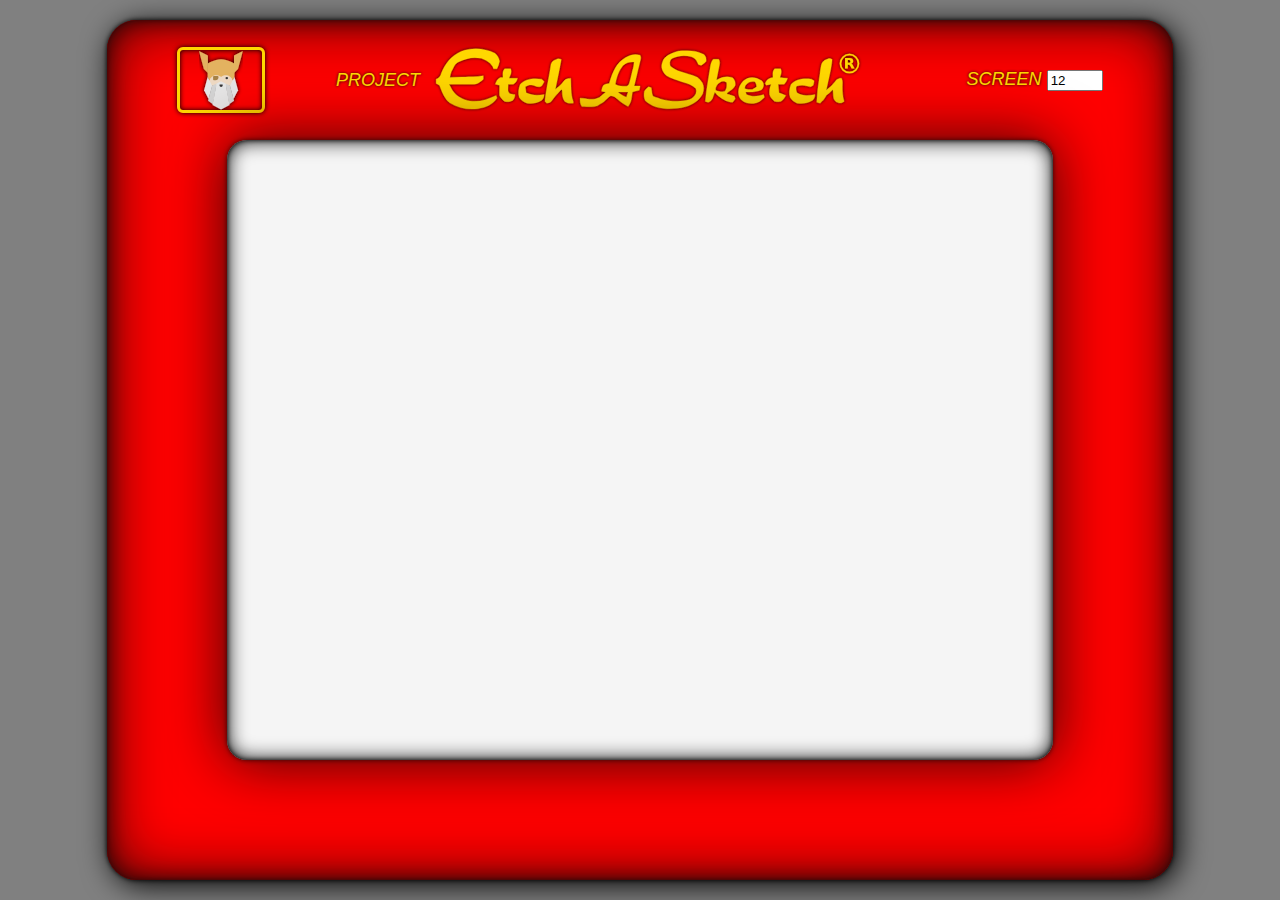
==== commit 6bb00df3: "Add 3D effects to header" ====
--- a/index.html
+++ b/index.html
@@ -3,104 +3,9 @@
 <head>
     <meta charset="UTF-8">
     <meta name="viewport" content="width=device-width, initial-scale=1.0">
-    <title>Test Again</title>
-    <style>
-        :root {
-            --toy-margin: 20px;
-            --toy-frame: 120px;
-            --toy-frame-color: red;
-            --toy-frame-border-color: rgb(53, 7, 7);
-            --gold: #FFD700;
-        }
-
-        body,
-        html {
-            height: 100%;
-            margin: 0;
-            background-color: gray;
-            font-family: Arial, Helvetica, sans-serif;
-            color: var(--gold);
-        }
-
-        body,
-        html,
-        .toy,
-        .middle,
-        .screen {
-            display: flex;
-            justify-content: center;
-            align-items: center;
-        }
-
-        .toy {
-            flex-direction: column;
-            background-color: var(--toy-frame-color);
-            border: 0px solid var(--toy-frame-border-color); 
-            border-radius: 30px;
-            box-shadow: 
-                5px 5px 30px black,
-                0 0 5px black,
-                0 0 60px var(--toy-frame-border-color) inset,
-                0 0 20px var(--toy-frame-border-color) inset,
-                0 0 5px var(--toy-frame-border-color) inset;
-        }
-
-        .header,
-        .controls {
-            height: var(--toy-frame);
-            overflow: hidden;
-        }
-
-        .header {
-            width: 100%;
-            display: flex;
-            justify-content: center;
-            align-items: center;
-            gap: 20px;
-            font-size: 18px;
-            font-style: italic;
-        }
-
-        .logo-border {
-            height: 66px;
-            aspect-ratio: 4 / 3;
-            box-sizing: border-box;
-            border: 3px solid var(--gold);
-            border-radius: 6px;
-            display: flex;
-            justify-content: center;
-            align-items: center;
-        }
-
-        .toy-name {
-            height: 70%;
-            width: auto;
-        }
-
-        .middle-left,
-        .middle-right {
-            width: var(--toy-frame);
-            overflow: hidden;
-        }
-
-        .screen {
-            min-width: 640px;
-            min-height: 480px;
-            max-width: calc((100vh - (var(--toy-frame) * 2) - (var(--toy-margin) * 2)) * 4 / 3);
-            width: calc(100vw - (var(--toy-frame) * 2) - (var(--toy-margin) * 2));
-            aspect-ratio: 4 / 3;
-            flex-direction: column;
-            background-color: whitesmoke;
-            border: 0px solid var(--toy-frame-border-color);
-            border-radius: 20px;
-            box-shadow: 
-                0 0 20px black inset,
-                0 0 5px black inset,
-                0 0 60px var(--toy-frame-border-color),
-                0 0 5px var(--toy-frame-border-color);
-        }
-
-    </style>
+    <title>Project: Etch-a-Sketch</title>
+    <link rel="stylesheet" href="style.css">
+    <script defer src="script.js"></script>
 </head>
 <body>
     <div class="toy">
@@ -108,47 +13,68 @@
             <div class="logo-border">
                 <svg xmlns="http://www.w3.org/2000/svg" width="44" height="59" viewBox="0 0 44 59" fill="none" role="img">
                 <!-- <svg xmlns="http://www.w3.org/2000/svg" width="205" height="59" viewBox="0 0 205 59" fill="none" role="img" aria-labelledby="a7idddaxwze5airjkkopb6j3g51a781x" class="hidden lg:block h-12 w-auto text-gray-800 dark:text-gray-300"> -->    <title id="a7idddaxwze5airjkkopb6j3g51a781x">Odin Logo</title>
-                    <path fill-rule="evenodd" clip-rule="evenodd" d="M8.68945 34.7331L13.1482 19.2902H30.9833L35.442 34.7331H8.68945Z" fill="#EED9C3"></path>
-                    <ellipse cx="27.7849" cy="27.1223" rx="1.26005" ry="1.24284" fill="#353535"></ellipse>
-                    <path fill-rule="evenodd" clip-rule="evenodd" d="M19.446 25.7092C19.446 25.2752 19.0891 24.9233 18.6493 24.9233C17.638 24.9233 15.9034 24.9233 14.8922 24.9233C14.4523 24.9233 14.0955 25.2752 14.0955 25.7092C14.0955 26.3856 14.0955 27.3716 14.0955 28.1426C14.0955 28.7935 14.6305 29.3212 15.2902 29.3212C15.6995 29.3212 16.1763 29.3212 16.6578 29.3212C17.3973 29.3212 18.1062 29.0314 18.6295 28.5155C19.1522 28.0001 19.446 27.3004 19.446 26.5712C19.446 26.2585 19.446 25.9621 19.446 25.7092Z" fill="#A78347"></path>
-                    <path fill-rule="evenodd" clip-rule="evenodd" d="M35.0004 4.5308L43.8517 0L39.0002 18L35.0002 22L35.0004 4.5308Z" fill="#E3B261"></path>
-                    <path fill-rule="evenodd" clip-rule="evenodd" d="M8.8514 4.5308L0.000132561 0L4.85156 18L8.85156 22L8.8514 4.5308Z" fill="#E3B261"></path>
-                    <path fill-rule="evenodd" clip-rule="evenodd" d="M35.442 12.7438C35.442 12.7438 28.7539 8.34589 22.0657 8.34589C15.3776 8.34589 8.68945 12.7438 8.68945 12.7438V25.9373L10.473 29.4556C11.7527 24.5929 17.5445 22.5672 21.576 25.5723L22.0657 25.9373L22.5554 25.5723C26.587 22.5672 32.3788 24.5929 33.6585 29.4556L35.442 25.9373V12.7438Z" fill="#E3B261"></path>
-                    <path fill-rule="evenodd" clip-rule="evenodd" d="M17.6068 32.5341L14.0398 53.2041L9.12134 49.6858L13.148 34.7331L17.6068 32.5341Z" fill="#D4D4D4"></path>
-                    <path fill-rule="evenodd" clip-rule="evenodd" d="M26.5243 32.5341L30.0913 53.2041L35.0098 49.6858L30.9831 34.7331L26.5243 32.5341Z" fill="#D5D5D5"></path>
-                    <path fill-rule="evenodd" clip-rule="evenodd" d="M8.68933 25.9373L5.12231 39.1309L9.58108 47.9267L13.1481 34.7331L8.68933 25.9373Z" fill="#E6E6E6"></path>
-                    <path fill-rule="evenodd" clip-rule="evenodd" d="M35.4418 25.9373L39.0088 39.1309L34.55 47.9267L30.983 34.7331L35.4418 25.9373Z" fill="#E6E6E6"></path>
-                    <path fill-rule="evenodd" clip-rule="evenodd" d="M17.6069 32.5341L13.594 54.0837L22.0656 58.4815L30.5373 54.0837L26.5244 32.5341L22.3983 30.4992L22.0656 30.3352L17.6069 32.5341Z" fill="#E6E6E6"></path>
-                    <path fill-rule="evenodd" clip-rule="evenodd" d="M23.6636 33.4137H20.5425C20.5425 33.4137 20.5425 33.9348 20.5425 34.514C20.5425 34.9222 20.707 35.3131 20.9995 35.6016C21.292 35.8901 21.6884 36.0524 22.1022 36.0524C22.1026 36.0524 22.1035 36.0524 22.1039 36.0524C22.5177 36.0524 22.9141 35.8901 23.2066 35.6016C23.4991 35.3131 23.6636 34.9222 23.6636 34.514C23.6636 33.9348 23.6636 33.4137 23.6636 33.4137Z" fill="#353535"></path>
-                    <!-- <path d="M68.808 20.384L67.704 20.456C67.368 20.456 67.056 20.456 66.696 20.432C66.504 20.432 66.288 20.6 66.144 20.6L65.688 20.408L63.36 20.288L63.288 22.256L63.576 22.544L65.04 22.496C65.112 22.496 65.256 22.472 65.424 22.424L65.544 22.304L66.072 22.376L66.216 23.36L66.12 24.896L66.264 26.024L66.144 30.92L66.024 34.304L66.24 34.544L65.88 36.056V37.904L67.152 38.096L67.824 37.976L68.52 37.592L68.328 35.888V31.376L68.04 30.92L68.064 30.896L68.28 29.456L68.256 27.608V27.2C68.256 27.032 68.232 26.816 68.232 26.624C68.208 26.48 68.208 25.88 68.208 25.664L68.256 23.888L68.16 23.36L68.304 22.352H69.048L69.768 22.4L70.008 22.472H71.088L71.16 21.344L71.016 20.336L68.808 20.384ZM73.2638 33.992L73.3118 35.504L73.6478 35.864L73.2638 36.32L73.1918 37.928L74.7038 38.072L75.6878 38.024L75.7118 37.136L75.6398 36.056L75.4958 34.784L75.5198 34.712L75.6398 30.536L77.5118 29.744H77.5358L78.9278 29.432L78.9038 29.864L78.9758 30.2L78.9278 33.896L79.2878 34.28L79.0478 34.496L78.8798 37.184L79.1918 38.024H80.5838L81.4718 37.976L81.4238 36.656L81.2558 36.056L81.2078 32.984L81.1598 28.688L81.1118 28.208L81.0398 27.128L81.1598 24.872L80.9438 24.176L81.1838 23.864L81.2078 22.952V22.976L81.3518 21.608L81.4238 20.408L80.0558 20.36L79.1678 20.336L78.8078 21.032L78.9278 21.992L78.9758 24.152L79.0478 26.336L78.9518 26.984L78.6878 27.104L78.2318 27.32L77.2478 27.752L77.0318 28.016L76.6478 27.872L75.6398 28.232L75.5918 28.256L75.3758 25.928L75.4718 24.344L75.2078 24.128L75.4958 23.672L75.6158 22.208L75.7118 20.48L73.6478 20.216L73.0718 20.6L73.2398 22.088L73.1678 22.568L73.2398 24.152L73.4078 25.64L73.3118 27.992L73.4798 30.704L73.2638 33.992ZM90.8258 22.616L90.8738 21.272L90.8498 20.336L88.4738 20.36L87.5378 20.552L87.2018 20.36H85.8338L84.7058 20.504L84.8258 22.208L85.0898 22.52L84.8258 22.928L84.8498 24.152L84.8258 26.024V27.8L84.7538 28.688L84.9458 31.064L84.8498 31.256L84.8738 32.552V33.104L85.0898 33.392L84.8018 34.016L84.7778 35.12L84.8018 35.384L84.6578 37.016L84.7778 38L86.5778 38.024L86.7698 37.904H87.6098L88.9778 38.048L90.5618 38.072L91.1138 37.832L91.2098 36.944L91.2578 35.744L90.0578 35.72L89.4578 35.912L87.5378 35.936L87.3458 35.888L87.1298 35.84L87.0818 33.512L87.0578 33.464L87.1298 33.248L86.9858 32.552L87.0818 30.08H87.4658L88.9778 30.128L90.1538 30.176L90.2018 29.192L90.3458 28.472L90.0338 27.872L88.8098 27.992L87.8738 28.04L86.9858 27.992L86.9378 27.056L86.6978 26.864L86.9618 26.432L87.0818 25.712V23.336L87.1298 22.736V22.472H87.3458L88.6658 22.52L89.0498 22.448L89.1218 22.424L89.6978 22.616H90.8258ZM102.331 20.312L102.115 20.336H101.227L101.179 20.504L101.035 21.224L100.939 21.368L99.6429 24.608L99.7629 24.872L99.3309 25.184L98.0349 28.328L97.8429 28.448L97.8909 29.96L98.4669 31.184L99.3309 33.224L100.051 34.712H100.315L100.243 35.12L101.083 37.208L101.107 38L103.291 38.024L103.339 37.76L103.627 36.992L104.923 33.92L105.475 32.768L105.499 32.384L105.691 32.144L106.867 29.768L106.939 28.448L106.123 26.672L105.475 25.232H105.235L105.115 24.584L103.891 21.584L103.411 20.264L102.331 20.312ZM102.379 34.952L101.323 32.192L100.843 31.208L100.363 30.872L100.603 30.584L100.387 29.888L100.075 29.096L100.051 28.808L100.843 26.744L100.675 26.36L101.011 26.264L102.331 22.784L102.475 23.24L103.027 24.704L103.459 24.968L103.243 25.256L104.179 27.68L104.467 28.496L104.659 29.096L103.483 31.976L103.507 32.408H103.531L103.243 32.696L102.475 35.216L102.379 34.952ZM113.227 35.72L114.067 34.016L116.539 30.224L116.971 29.504L116.947 27.752L116.515 27.2L116.539 27.248L114.715 24.824L114.091 23.72L113.251 22.88L112.987 22.088L111.499 20.048L110.227 20.432L109.195 20.744L109.219 21.632L109.291 22.88L109.531 23.192L109.291 23.648L109.315 29.936L109.459 30.872L109.315 36.248V36.224L109.267 37.832L110.827 38.048L111.619 38.264L113.227 35.72ZM111.451 26.744L111.379 23.264L111.523 23.432L113.899 27.248L114.379 27.632L114.475 28.208L114.907 28.856L114.475 29.552L113.683 30.872L112.675 32.816L112.867 33.032L112.435 33.248L111.379 34.952L111.355 35L111.379 33.704L111.475 28.952L111.091 27.824L111.451 26.744ZM119.431 27.56L119.359 28.88L119.287 29.624V34.112V34.976L119.575 35.384L119.287 35.864L118.951 38L120.055 38.024L120.559 38.048L121.615 37.712L121.639 36.824L121.591 36.368L121.543 36.008V29.36L121.279 29.192L121.495 28.688L121.447 28.088L121.351 27.152L121.423 25.928L121.495 22.784L121.615 22.184L121.735 20.432L120.175 20.336L119.047 20.408L119.167 21.608L119.383 21.728L119.191 22.16L119.263 26.96L119.431 27.56ZM133.115 35.888V35.12L132.947 29.864L132.683 29.072L132.875 28.064L133.115 22.16L133.163 20.528L132.179 20.36L130.787 20.384V22.304L131.027 22.64L130.787 23.384V25.448L129.995 24.152L129.803 24.056L129.203 23.096L127.043 20.12L125.147 20.648V21.896L125.243 24.392L125.339 25.76L125.243 30.752L125.459 31.232L125.267 31.928L125.123 35.336V35.744L125.195 35.96L125.027 37.88L126.059 38.072L127.475 38.024L127.523 36.488L127.451 36.152L127.475 33.656L127.259 32.744L127.379 31.88L127.427 26.408L127.139 26.096L127.115 26.048L127.451 25.184V23.888L128.075 24.752L129.059 26.12L129.755 26.96L130.091 27.488L130.427 27.848L130.811 28.496L130.835 30.992L130.907 31.448L130.835 31.568L130.811 33.872L130.835 36.152L130.811 38.024L131.627 38.072L132.947 38.048L133.259 37.232L133.115 35.888ZM147.393 28.76L148.161 28.016L148.905 27.104L148.953 25.448L146.457 22.808L145.953 22.64L145.857 22.232L143.697 20L142.929 20.288L141.777 20.792L141.825 22.4L141.945 23.384V27.32L141.897 27.44L141.873 33.44L142.161 33.752L141.945 34.496L141.681 37.928L143.073 38.072L144.273 38L144.129 35.024L143.745 34.688L144.129 34.112L144.081 32.456L144.297 32.216L145.905 30.392L147.393 28.76ZM144.105 27.128L143.841 26.648L144.081 25.904L144.057 24.752L144.081 23.048L145.473 24.608L145.689 24.752L145.857 25.088L146.889 26.24L146.505 26.792L146.265 27.392L146.001 27.32L144.801 28.736L144.105 29.48V27.128ZM153.466 30.608L154.426 32.552L154.642 33.104L155.53 34.784L155.818 34.928L155.794 35.336L156.634 37.256L157.21 38.192L159.154 37.112L159.178 36.416L158.386 35.576L157.954 34.664V34.688L157.618 33.992L157.474 33.92V33.608L156.514 31.976C156.346 31.736 156.202 31.616 156.01 31.4V30.992C155.866 30.704 155.578 30.296 155.41 29.96L156.082 29.048L156.49 28.544L157.258 27.632L158.362 26.288L158.53 24.848L157.378 23.792C157.354 23.792 156.97 23.912 156.946 23.888L156.802 23.288L152.986 19.976L151.09 20.744L151.186 22.808L151.306 27.392L151.114 27.872L151.162 29.12L151.258 31.928V32.864L151.474 33.176L151.114 34.112L150.97 37.928L152.554 38.072L153.514 37.688L153.49 35.696L153.418 35.48L153.346 33.08L153.322 30.464L153.466 30.608ZM153.37 28.352L153.274 26.216L153.226 25.952L153.178 25.808L153.082 25.376L153.274 24.92V24.68L153.322 22.832L155.53 25.016L155.698 25.136L156.178 25.736L155.914 26.072C155.602 26.504 155.026 27.248 154.69 27.656L153.49 29.144L153.322 29.24L153.37 28.352ZM164.323 20.312L164.107 20.336H163.219L163.171 20.504L163.027 21.224L162.931 21.368L161.635 24.608L161.755 24.872L161.323 25.184L160.027 28.328L159.835 28.448L159.883 29.96L160.459 31.184L161.323 33.224L162.043 34.712H162.307L162.235 35.12L163.075 37.208L163.099 38L165.283 38.024L165.331 37.76L165.619 36.992L166.915 33.92L167.467 32.768L167.491 32.384L167.683 32.144L168.859 29.768L168.931 28.448L168.115 26.672L167.467 25.232H167.227L167.107 24.584L165.883 21.584L165.403 20.264L164.323 20.312ZM164.371 34.952L163.315 32.192L162.835 31.208L162.355 30.872L162.595 30.584L162.379 29.888L162.067 29.096L162.043 28.808L162.835 26.744L162.667 26.36L163.003 26.264L164.323 22.784L164.467 23.24L165.019 24.704L165.451 24.968L165.235 25.256L166.171 27.68L166.459 28.496L166.651 29.096L165.475 31.976L165.499 32.408H165.523L165.235 32.696L164.467 35.216L164.371 34.952ZM171.71 27.608L171.59 28.928L171.614 30.416L171.638 30.752V31.688L171.542 34.304L171.59 34.52L171.23 35.024L170.174 35.72L169.118 36.152V37.4L170.438 38.384L172.214 36.944L172.19 36.464L172.838 36.368L173.606 35.696L173.99 35.024L173.702 30.896L173.51 30.176L173.774 29.984L173.678 23.288L173.966 21.176L173.654 20.336L171.374 20.384V21.728L171.806 21.968L171.494 22.352L171.566 26.408L171.71 27.608ZM183.502 22.616L183.55 21.272L183.526 20.336L181.15 20.36L180.214 20.552L179.878 20.36H178.51L177.382 20.504L177.502 22.208L177.766 22.52L177.502 22.928L177.526 24.152L177.502 26.024V27.8L177.43 28.688L177.622 31.064L177.526 31.256L177.55 32.552V33.104L177.766 33.392L177.478 34.016L177.454 35.12L177.478 35.384L177.334 37.016L177.454 38L179.254 38.024L179.446 37.904H180.286L181.654 38.048L183.238 38.072L183.79 37.832L183.886 36.944L183.934 35.744L182.734 35.72L182.134 35.912L180.214 35.936L180.022 35.888L179.806 35.84L179.758 33.512L179.734 33.464L179.806 33.248L179.662 32.552L179.758 30.08H180.142L181.654 30.128L182.83 30.176L182.878 29.192L183.022 28.472L182.71 27.872L181.486 27.992L180.55 28.04L179.662 27.992L179.614 27.056L179.374 26.864L179.638 26.432L179.758 25.712V23.336L179.806 22.736V22.472H180.022L181.342 22.52L181.726 22.448L181.798 22.424L182.374 22.616H183.502ZM185.362 30.896L186.226 32.456L187.33 33.488L187.138 33.92L188.962 36.752L189.01 37.04L189.826 38.312L190.642 37.784L191.89 36.752L191.338 35.864L190.09 34.232L188.986 32.36L188.098 30.992L187.882 30.512L187.546 30.176L187.306 29.72L186.946 29.024L187.258 28.448L187.714 27.632L188.506 26.384L189.946 24.248L190.066 23.6L190.474 23.336L191.146 22.4L191.818 21.2L190.018 20L189.178 20.984L189.154 21.176L187.81 23.384V23.48L187.21 24.44V25.016L186.346 25.856L184.786 28.496L184.81 30.032L185.362 30.896ZM198.12 20.384L197.016 20.456C196.68 20.456 196.368 20.456 196.008 20.432C195.816 20.432 195.6 20.6 195.456 20.6L195 20.408L192.672 20.288L192.6 22.256L192.888 22.544L194.352 22.496C194.424 22.496 194.568 22.472 194.736 22.424L194.856 22.304L195.384 22.376L195.528 23.36L195.432 24.896L195.576 26.024L195.456 30.92L195.336 34.304L195.552 34.544L195.192 36.056V37.904L196.464 38.096L197.136 37.976L197.832 37.592L197.64 35.888V31.376L197.352 30.92L197.376 30.896L197.592 29.456L197.568 27.608V27.2C197.568 27.032 197.544 26.816 197.544 26.624C197.52 26.48 197.52 25.88 197.52 25.664L197.568 23.888L197.472 23.36L197.616 22.352H198.36L199.08 22.4L199.32 22.472H200.4L200.472 21.344L200.328 20.336L198.12 20.384Z" fill="currentColor"></path> -->
+                    <defs>
+                        <filter id="shadow">
+                            <feDropShadow dx="0" dy="0" stdDeviation="5px" flood-color="black"/>
+                        </filter>
+                    </defs>
+                    <g filter="url(#shadow)">
+                        <path fill-rule="evenodd" clip-rule="evenodd" d="M8.68945 34.7331L13.1482 19.2902H30.9833L35.442 34.7331H8.68945Z" fill="#EED9C3"></path>
+                        <ellipse cx="27.7849" cy="27.1223" rx="1.26005" ry="1.24284" fill="#353535"></ellipse>
+                        <path fill-rule="evenodd" clip-rule="evenodd" d="M19.446 25.7092C19.446 25.2752 19.0891 24.9233 18.6493 24.9233C17.638 24.9233 15.9034 24.9233 14.8922 24.9233C14.4523 24.9233 14.0955 25.2752 14.0955 25.7092C14.0955 26.3856 14.0955 27.3716 14.0955 28.1426C14.0955 28.7935 14.6305 29.3212 15.2902 29.3212C15.6995 29.3212 16.1763 29.3212 16.6578 29.3212C17.3973 29.3212 18.1062 29.0314 18.6295 28.5155C19.1522 28.0001 19.446 27.3004 19.446 26.5712C19.446 26.2585 19.446 25.9621 19.446 25.7092Z" fill="#A78347"></path>
+                        <path fill-rule="evenodd" clip-rule="evenodd" d="M35.0004 4.5308L43.8517 0L39.0002 18L35.0002 22L35.0004 4.5308Z" fill="#E3B261"></path>
+                        <path fill-rule="evenodd" clip-rule="evenodd" d="M8.8514 4.5308L0.000132561 0L4.85156 18L8.85156 22L8.8514 4.5308Z" fill="#E3B261"></path>
+                        <path fill-rule="evenodd" clip-rule="evenodd" d="M35.442 12.7438C35.442 12.7438 28.7539 8.34589 22.0657 8.34589C15.3776 8.34589 8.68945 12.7438 8.68945 12.7438V25.9373L10.473 29.4556C11.7527 24.5929 17.5445 22.5672 21.576 25.5723L22.0657 25.9373L22.5554 25.5723C26.587 22.5672 32.3788 24.5929 33.6585 29.4556L35.442 25.9373V12.7438Z" fill="#E3B261"></path>
+                        <path fill-rule="evenodd" clip-rule="evenodd" d="M17.6068 32.5341L14.0398 53.2041L9.12134 49.6858L13.148 34.7331L17.6068 32.5341Z" fill="#D4D4D4"></path>
+                        <path fill-rule="evenodd" clip-rule="evenodd" d="M26.5243 32.5341L30.0913 53.2041L35.0098 49.6858L30.9831 34.7331L26.5243 32.5341Z" fill="#D5D5D5"></path>
+                        <path fill-rule="evenodd" clip-rule="evenodd" d="M8.68933 25.9373L5.12231 39.1309L9.58108 47.9267L13.1481 34.7331L8.68933 25.9373Z" fill="#E6E6E6"></path>
+                        <path fill-rule="evenodd" clip-rule="evenodd" d="M35.4418 25.9373L39.0088 39.1309L34.55 47.9267L30.983 34.7331L35.4418 25.9373Z" fill="#E6E6E6"></path>
+                        <path fill-rule="evenodd" clip-rule="evenodd" d="M17.6069 32.5341L13.594 54.0837L22.0656 58.4815L30.5373 54.0837L26.5244 32.5341L22.3983 30.4992L22.0656 30.3352L17.6069 32.5341Z" fill="#E6E6E6"></path>
+                        <path fill-rule="evenodd" clip-rule="evenodd" d="M23.6636 33.4137H20.5425C20.5425 33.4137 20.5425 33.9348 20.5425 34.514C20.5425 34.9222 20.707 35.3131 20.9995 35.6016C21.292 35.8901 21.6884 36.0524 22.1022 36.0524C22.1026 36.0524 22.1035 36.0524 22.1039 36.0524C22.5177 36.0524 22.9141 35.8901 23.2066 35.6016C23.4991 35.3131 23.6636 34.9222 23.6636 34.514C23.6636 33.9348 23.6636 33.4137 23.6636 33.4137Z" fill="#353535"></path>
+                        <!-- <path d="M68.808 20.384L67.704 20.456C67.368 20.456 67.056 20.456 66.696 20.432C66.504 20.432 66.288 20.6 66.144 20.6L65.688 20.408L63.36 20.288L63.288 22.256L63.576 22.544L65.04 22.496C65.112 22.496 65.256 22.472 65.424 22.424L65.544 22.304L66.072 22.376L66.216 23.36L66.12 24.896L66.264 26.024L66.144 30.92L66.024 34.304L66.24 34.544L65.88 36.056V37.904L67.152 38.096L67.824 37.976L68.52 37.592L68.328 35.888V31.376L68.04 30.92L68.064 30.896L68.28 29.456L68.256 27.608V27.2C68.256 27.032 68.232 26.816 68.232 26.624C68.208 26.48 68.208 25.88 68.208 25.664L68.256 23.888L68.16 23.36L68.304 22.352H69.048L69.768 22.4L70.008 22.472H71.088L71.16 21.344L71.016 20.336L68.808 20.384ZM73.2638 33.992L73.3118 35.504L73.6478 35.864L73.2638 36.32L73.1918 37.928L74.7038 38.072L75.6878 38.024L75.7118 37.136L75.6398 36.056L75.4958 34.784L75.5198 34.712L75.6398 30.536L77.5118 29.744H77.5358L78.9278 29.432L78.9038 29.864L78.9758 30.2L78.9278 33.896L79.2878 34.28L79.0478 34.496L78.8798 37.184L79.1918 38.024H80.5838L81.4718 37.976L81.4238 36.656L81.2558 36.056L81.2078 32.984L81.1598 28.688L81.1118 28.208L81.0398 27.128L81.1598 24.872L80.9438 24.176L81.1838 23.864L81.2078 22.952V22.976L81.3518 21.608L81.4238 20.408L80.0558 20.36L79.1678 20.336L78.8078 21.032L78.9278 21.992L78.9758 24.152L79.0478 26.336L78.9518 26.984L78.6878 27.104L78.2318 27.32L77.2478 27.752L77.0318 28.016L76.6478 27.872L75.6398 28.232L75.5918 28.256L75.3758 25.928L75.4718 24.344L75.2078 24.128L75.4958 23.672L75.6158 22.208L75.7118 20.48L73.6478 20.216L73.0718 20.6L73.2398 22.088L73.1678 22.568L73.2398 24.152L73.4078 25.64L73.3118 27.992L73.4798 30.704L73.2638 33.992ZM90.8258 22.616L90.8738 21.272L90.8498 20.336L88.4738 20.36L87.5378 20.552L87.2018 20.36H85.8338L84.7058 20.504L84.8258 22.208L85.0898 22.52L84.8258 22.928L84.8498 24.152L84.8258 26.024V27.8L84.7538 28.688L84.9458 31.064L84.8498 31.256L84.8738 32.552V33.104L85.0898 33.392L84.8018 34.016L84.7778 35.12L84.8018 35.384L84.6578 37.016L84.7778 38L86.5778 38.024L86.7698 37.904H87.6098L88.9778 38.048L90.5618 38.072L91.1138 37.832L91.2098 36.944L91.2578 35.744L90.0578 35.72L89.4578 35.912L87.5378 35.936L87.3458 35.888L87.1298 35.84L87.0818 33.512L87.0578 33.464L87.1298 33.248L86.9858 32.552L87.0818 30.08H87.4658L88.9778 30.128L90.1538 30.176L90.2018 29.192L90.3458 28.472L90.0338 27.872L88.8098 27.992L87.8738 28.04L86.9858 27.992L86.9378 27.056L86.6978 26.864L86.9618 26.432L87.0818 25.712V23.336L87.1298 22.736V22.472H87.3458L88.6658 22.52L89.0498 22.448L89.1218 22.424L89.6978 22.616H90.8258ZM102.331 20.312L102.115 20.336H101.227L101.179 20.504L101.035 21.224L100.939 21.368L99.6429 24.608L99.7629 24.872L99.3309 25.184L98.0349 28.328L97.8429 28.448L97.8909 29.96L98.4669 31.184L99.3309 33.224L100.051 34.712H100.315L100.243 35.12L101.083 37.208L101.107 38L103.291 38.024L103.339 37.76L103.627 36.992L104.923 33.92L105.475 32.768L105.499 32.384L105.691 32.144L106.867 29.768L106.939 28.448L106.123 26.672L105.475 25.232H105.235L105.115 24.584L103.891 21.584L103.411 20.264L102.331 20.312ZM102.379 34.952L101.323 32.192L100.843 31.208L100.363 30.872L100.603 30.584L100.387 29.888L100.075 29.096L100.051 28.808L100.843 26.744L100.675 26.36L101.011 26.264L102.331 22.784L102.475 23.24L103.027 24.704L103.459 24.968L103.243 25.256L104.179 27.68L104.467 28.496L104.659 29.096L103.483 31.976L103.507 32.408H103.531L103.243 32.696L102.475 35.216L102.379 34.952ZM113.227 35.72L114.067 34.016L116.539 30.224L116.971 29.504L116.947 27.752L116.515 27.2L116.539 27.248L114.715 24.824L114.091 23.72L113.251 22.88L112.987 22.088L111.499 20.048L110.227 20.432L109.195 20.744L109.219 21.632L109.291 22.88L109.531 23.192L109.291 23.648L109.315 29.936L109.459 30.872L109.315 36.248V36.224L109.267 37.832L110.827 38.048L111.619 38.264L113.227 35.72ZM111.451 26.744L111.379 23.264L111.523 23.432L113.899 27.248L114.379 27.632L114.475 28.208L114.907 28.856L114.475 29.552L113.683 30.872L112.675 32.816L112.867 33.032L112.435 33.248L111.379 34.952L111.355 35L111.379 33.704L111.475 28.952L111.091 27.824L111.451 26.744ZM119.431 27.56L119.359 28.88L119.287 29.624V34.112V34.976L119.575 35.384L119.287 35.864L118.951 38L120.055 38.024L120.559 38.048L121.615 37.712L121.639 36.824L121.591 36.368L121.543 36.008V29.36L121.279 29.192L121.495 28.688L121.447 28.088L121.351 27.152L121.423 25.928L121.495 22.784L121.615 22.184L121.735 20.432L120.175 20.336L119.047 20.408L119.167 21.608L119.383 21.728L119.191 22.16L119.263 26.96L119.431 27.56ZM133.115 35.888V35.12L132.947 29.864L132.683 29.072L132.875 28.064L133.115 22.16L133.163 20.528L132.179 20.36L130.787 20.384V22.304L131.027 22.64L130.787 23.384V25.448L129.995 24.152L129.803 24.056L129.203 23.096L127.043 20.12L125.147 20.648V21.896L125.243 24.392L125.339 25.76L125.243 30.752L125.459 31.232L125.267 31.928L125.123 35.336V35.744L125.195 35.96L125.027 37.88L126.059 38.072L127.475 38.024L127.523 36.488L127.451 36.152L127.475 33.656L127.259 32.744L127.379 31.88L127.427 26.408L127.139 26.096L127.115 26.048L127.451 25.184V23.888L128.075 24.752L129.059 26.12L129.755 26.96L130.091 27.488L130.427 27.848L130.811 28.496L130.835 30.992L130.907 31.448L130.835 31.568L130.811 33.872L130.835 36.152L130.811 38.024L131.627 38.072L132.947 38.048L133.259 37.232L133.115 35.888ZM147.393 28.76L148.161 28.016L148.905 27.104L148.953 25.448L146.457 22.808L145.953 22.64L145.857 22.232L143.697 20L142.929 20.288L141.777 20.792L141.825 22.4L141.945 23.384V27.32L141.897 27.44L141.873 33.44L142.161 33.752L141.945 34.496L141.681 37.928L143.073 38.072L144.273 38L144.129 35.024L143.745 34.688L144.129 34.112L144.081 32.456L144.297 32.216L145.905 30.392L147.393 28.76ZM144.105 27.128L143.841 26.648L144.081 25.904L144.057 24.752L144.081 23.048L145.473 24.608L145.689 24.752L145.857 25.088L146.889 26.24L146.505 26.792L146.265 27.392L146.001 27.32L144.801 28.736L144.105 29.48V27.128ZM153.466 30.608L154.426 32.552L154.642 33.104L155.53 34.784L155.818 34.928L155.794 35.336L156.634 37.256L157.21 38.192L159.154 37.112L159.178 36.416L158.386 35.576L157.954 34.664V34.688L157.618 33.992L157.474 33.92V33.608L156.514 31.976C156.346 31.736 156.202 31.616 156.01 31.4V30.992C155.866 30.704 155.578 30.296 155.41 29.96L156.082 29.048L156.49 28.544L157.258 27.632L158.362 26.288L158.53 24.848L157.378 23.792C157.354 23.792 156.97 23.912 156.946 23.888L156.802 23.288L152.986 19.976L151.09 20.744L151.186 22.808L151.306 27.392L151.114 27.872L151.162 29.12L151.258 31.928V32.864L151.474 33.176L151.114 34.112L150.97 37.928L152.554 38.072L153.514 37.688L153.49 35.696L153.418 35.48L153.346 33.08L153.322 30.464L153.466 30.608ZM153.37 28.352L153.274 26.216L153.226 25.952L153.178 25.808L153.082 25.376L153.274 24.92V24.68L153.322 22.832L155.53 25.016L155.698 25.136L156.178 25.736L155.914 26.072C155.602 26.504 155.026 27.248 154.69 27.656L153.49 29.144L153.322 29.24L153.37 28.352ZM164.323 20.312L164.107 20.336H163.219L163.171 20.504L163.027 21.224L162.931 21.368L161.635 24.608L161.755 24.872L161.323 25.184L160.027 28.328L159.835 28.448L159.883 29.96L160.459 31.184L161.323 33.224L162.043 34.712H162.307L162.235 35.12L163.075 37.208L163.099 38L165.283 38.024L165.331 37.76L165.619 36.992L166.915 33.92L167.467 32.768L167.491 32.384L167.683 32.144L168.859 29.768L168.931 28.448L168.115 26.672L167.467 25.232H167.227L167.107 24.584L165.883 21.584L165.403 20.264L164.323 20.312ZM164.371 34.952L163.315 32.192L162.835 31.208L162.355 30.872L162.595 30.584L162.379 29.888L162.067 29.096L162.043 28.808L162.835 26.744L162.667 26.36L163.003 26.264L164.323 22.784L164.467 23.24L165.019 24.704L165.451 24.968L165.235 25.256L166.171 27.68L166.459 28.496L166.651 29.096L165.475 31.976L165.499 32.408H165.523L165.235 32.696L164.467 35.216L164.371 34.952ZM171.71 27.608L171.59 28.928L171.614 30.416L171.638 30.752V31.688L171.542 34.304L171.59 34.52L171.23 35.024L170.174 35.72L169.118 36.152V37.4L170.438 38.384L172.214 36.944L172.19 36.464L172.838 36.368L173.606 35.696L173.99 35.024L173.702 30.896L173.51 30.176L173.774 29.984L173.678 23.288L173.966 21.176L173.654 20.336L171.374 20.384V21.728L171.806 21.968L171.494 22.352L171.566 26.408L171.71 27.608ZM183.502 22.616L183.55 21.272L183.526 20.336L181.15 20.36L180.214 20.552L179.878 20.36H178.51L177.382 20.504L177.502 22.208L177.766 22.52L177.502 22.928L177.526 24.152L177.502 26.024V27.8L177.43 28.688L177.622 31.064L177.526 31.256L177.55 32.552V33.104L177.766 33.392L177.478 34.016L177.454 35.12L177.478 35.384L177.334 37.016L177.454 38L179.254 38.024L179.446 37.904H180.286L181.654 38.048L183.238 38.072L183.79 37.832L183.886 36.944L183.934 35.744L182.734 35.72L182.134 35.912L180.214 35.936L180.022 35.888L179.806 35.84L179.758 33.512L179.734 33.464L179.806 33.248L179.662 32.552L179.758 30.08H180.142L181.654 30.128L182.83 30.176L182.878 29.192L183.022 28.472L182.71 27.872L181.486 27.992L180.55 28.04L179.662 27.992L179.614 27.056L179.374 26.864L179.638 26.432L179.758 25.712V23.336L179.806 22.736V22.472H180.022L181.342 22.52L181.726 22.448L181.798 22.424L182.374 22.616H183.502ZM185.362 30.896L186.226 32.456L187.33 33.488L187.138 33.92L188.962 36.752L189.01 37.04L189.826 38.312L190.642 37.784L191.89 36.752L191.338 35.864L190.09 34.232L188.986 32.36L188.098 30.992L187.882 30.512L187.546 30.176L187.306 29.72L186.946 29.024L187.258 28.448L187.714 27.632L188.506 26.384L189.946 24.248L190.066 23.6L190.474 23.336L191.146 22.4L191.818 21.2L190.018 20L189.178 20.984L189.154 21.176L187.81 23.384V23.48L187.21 24.44V25.016L186.346 25.856L184.786 28.496L184.81 30.032L185.362 30.896ZM198.12 20.384L197.016 20.456C196.68 20.456 196.368 20.456 196.008 20.432C195.816 20.432 195.6 20.6 195.456 20.6L195 20.408L192.672 20.288L192.6 22.256L192.888 22.544L194.352 22.496C194.424 22.496 194.568 22.472 194.736 22.424L194.856 22.304L195.384 22.376L195.528 23.36L195.432 24.896L195.576 26.024L195.456 30.92L195.336 34.304L195.552 34.544L195.192 36.056V37.904L196.464 38.096L197.136 37.976L197.832 37.592L197.64 35.888V31.376L197.352 30.92L197.376 30.896L197.592 29.456L197.568 27.608V27.2C197.568 27.032 197.544 26.816 197.544 26.624C197.52 26.48 197.52 25.88 197.52 25.664L197.568 23.888L197.472 23.36L197.616 22.352H198.36L199.08 22.4L199.32 22.472H200.4L200.472 21.344L200.328 20.336L198.12 20.384Z" fill="currentColor"></path> -->
+                    </g>
                 </svg>
             </div>
             <span>PROJECT</span>
             <svg class="toy-name" version="1.1"  viewBox="0 0 526 98" xmlns="http://www.w3.org/2000/svg">
-                <path d="M 0 0 C 3.204 2.957 4.392 4.998 5.438 9.25 C 4.801 12.423 3.744 15.295 2.438 18.25 C 1.118 18.25 -0.202 18.25 -1.562 18.25 C -2.057 16.92 -2.057 16.92 -2.562 15.563 C -5.758 10.269 -10.236 8.172 -15.875 5.938 C -26.175 4.017 -33.158 5.824 -42.562 10.25 C -43.552 10.58 -46.682 13.087 -47.562 15.25 C -47.904 15.898 -48.246 16.547 -48.598 17.215 C -48.937 17.866 -49.276 18.517 -49.625 19.188 C -49.967 19.836 -50.308 20.484 -50.66 21.152 C -51.668 23.496 -52.094 25.748 -52.562 28.25 C -47.972 28.131 -43.383 28.007 -38.793 27.878 C -37.233 27.835 -35.674 27.793 -34.114 27.753 C -31.865 27.695 -29.616 27.631 -27.367 27.566 C -26.676 27.55 -25.985 27.533 -25.274 27.516 C -21.289 27.395 -17.478 26.998 -13.562 26.25 C -13.562 27.57 -13.562 28.89 -13.562 30.25 C -18.864 35.205 -21.725 36.4 -28.758 36.348 C -29.465 36.346 -30.173 36.345 -30.902 36.343 C -33.164 36.338 -35.426 36.325 -37.687 36.313 C -39.22 36.307 -40.753 36.303 -42.285 36.299 C -46.044 36.288 -49.803 36.271 -53.562 36.25 C -52.652 37.85 -51.73 39.444 -50.805 41.035 C -50.293 41.923 -49.781 42.812 -49.253 43.727 C -44.612 50.653 -37.196 54.121 -29.223 55.719 C -18.043 57.273 -8.628 53.852 1.438 49.25 C 1.768 50.24 2.098 51.23 2.438 52.25 C -3.178 60.497 -10.267 62.931 -19.805 64.773 C -31.529 66.26 -42.75 64.14 -52.812 57.875 C -58.242 53.533 -61.044 46.585 -63.562 40.25 C -63.779 39.477 -63.736 39.39 -64.963 37.144 C -66.614 36.484 -66.862 35.93 -68.562 35.25 C -68.562 33.6 -68.562 31.95 -68.562 30.25 C -67.951 30.036 -67.34 29.822 -66.711 29.602 C -63.755 27.742 -63.35 25.883 -62.187 22.625 C -57.892 11.697 -50.406 2.916 -39.539 -1.973 C -26.843 -6.966 -12.203 -5.994 0 0 Z" transform="translate(81.5625,17.75)" style="fill: var(--gold);"/>
-                <path d="M0 0 C3.625 -0.1875 3.625 -0.1875 7 0 C8.478746 4.436238 6.74833678 6.73405826 5 11 C8.3 11 11.6 11 15 11 C13.75023244 14.65316671 13.32901247 15.78065836 10 18 C6.8125 18.125 6.8125 18.125 4 18 C3.95875 19.258125 3.9175 20.51625 3.875 21.8125 C3.85179688 22.52019531 3.82859375 23.22789063 3.8046875 23.95703125 C3.86745538 26.31359719 3.86745538 26.31359719 6 29 C9.06556598 29.73343428 9.06556598 29.73343428 12 30 C11.68306247 32.93167219 11.36774166 34.58982661 9.375 36.8125 C5.98279278 38.50860361 3.74493155 38.52560443 0 38 C-2.63016161 35.8272578 -4.47336894 34.05326212 -6 31 C-6.07009733 29.52234834 -6.08435939 28.04165186 -6.0625 26.5625 C-6.05347656 25.78003906 -6.04445313 24.99757813 -6.03515625 24.19140625 C-6.02355469 23.46824219 -6.01195313 22.74507812 -6 22 C-6 21.01 -6 20.02 -6 19 C-7.65 18.67 -9.3 18.34 -11 18 C-9.74155722 14.11980141 -8.57583797 12.0588158 -5 10 C-4.01 10 -3.02 10 -2 10 C-2.04125 8.906875 -2.0825 7.81375 -2.125 6.6875 C-2 3 -2 3 0 0 Z " transform="translate(93,36)" style="fill: var(--gold);"/>
-                <path d="M0 0 C1.9140625 1.52734375 1.9140625 1.52734375 3 3 C0.59326113 7.69314079 0.59326113 7.69314079 -1.8125 8.9375 C-4.8138346 9.02325242 -7.1674366 7.96307156 -10 7 C-14.15027493 6.67448824 -15.47425575 6.64950383 -19 9 C-18.67 11.31 -18.34 13.62 -18 16 C-10.7614665 19.23540512 -4.77140391 19.09141544 3 18 C2.67858142 20.94221624 2.50245871 22.53645609 0.28515625 24.58203125 C-5.52363896 27.79779661 -10.37159661 29.17229614 -17 28 C-20.97202669 26.66605483 -23.47471677 24.70584934 -26 21.3125 C-27.61961808 15.94751513 -26.85647013 11.40882224 -25 6.1875 C-18.60539029 -0.80660437 -8.93277371 -1.27447028 0 0 Z " transform="translate(136,48)" style="fill: var(--gold);"/>
-                <path d="M0 0 C-1.39624546 7.92818588 -2.965668 15.81049663 -4.625 23.6875 C-4.85445312 24.78255859 -5.08390625 25.87761719 -5.3203125 27.00585938 C-5.87891268 29.67084775 -6.43882737 32.33555235 -7 35 C-5.88324211 34.07318365 -4.77080272 33.14116248 -3.66015625 32.20703125 C-3.04019775 31.68858643 -2.42023926 31.1701416 -1.78149414 30.63598633 C-0.09249785 29.08494287 1.20008802 27.52365037 2.5625 25.6875 C5.45459757 22.49877703 6.8567607 22.48309375 11 22 C11.01981934 22.60473145 11.03963867 23.20946289 11.06005859 23.83251953 C11.15586299 26.59708509 11.26531555 29.36095174 11.375 32.125 C11.4059375 33.07632813 11.436875 34.02765625 11.46875 35.0078125 C11.67861077 40.04447103 12.13574799 44.25600912 14 49 C14 49.66 14 50.32 14 51 C9.85244056 51.40662347 7.66478037 51.43355241 4.125 49.125 C1.54369721 45.32896648 1.32722019 42.61431602 1.140625 38.109375 C1.23346536 36.01396383 1.23346536 36.01396383 0 35 C-1.0421557 36.18707084 -2.08369093 37.37468641 -3.125 38.5625 C-3.76308594 39.28695312 -4.40117187 40.01140625 -5.05859375 40.7578125 C-6.28192375 42.1706725 -7.48561277 43.60101721 -8.66015625 45.0546875 C-9.16417969 45.67601562 -9.66820312 46.29734375 -10.1875 46.9375 C-10.63480469 47.50339844 -11.08210937 48.06929687 -11.54296875 48.65234375 C-13.3369827 50.31168641 -14.57528214 50.77161976 -17 51 C-17.66 50.34 -18.32 49.68 -19 49 C-18.86328125 46.0859375 -18.86328125 46.0859375 -18.3125 42.375 C-18.21509521 41.70984375 -18.11769043 41.0446875 -18.01733398 40.359375 C-17.09229912 34.21835101 -15.98542515 28.11067918 -14.77734375 22.01953125 C-14.23331446 19.27383088 -13.75458269 16.52623689 -13.31640625 13.76171875 C-13.20031006 13.07787109 -13.08421387 12.39402344 -12.96459961 11.68945312 C-12.64389765 9.79890239 -12.34091972 7.90536974 -12.0390625 6.01171875 C-11 3 -11 3 -8.5859375 1.14453125 C-3.42245295 -1.14081765 -3.42245295 -1.14081765 0 0 Z " transform="translate(159,25)" style="fill: var(--gold);"/>
-                <path d="M 0 0 C 1.539 3.079 0.392 5.313 -0.398 8.617 C -0.553 9.271 -0.707 9.924 -0.866 10.598 C -1.363 12.692 -1.869 14.783 -2.375 16.875 C -2.709 18.277 -3.042 19.68 -3.375 21.082 C -4.559 26.061 -5.748 31.038 -7 36 C -4.69 36 -2.38 36 0 36 C -0.33 37.65 -0.66 39.3 -1 41 C -3.64 41.66 -6.28 42.32 -9 43 C -9.11 43.808 -9.219 44.616 -9.332 45.449 C -9.57 47.052 -9.57 47.052 -9.812 48.688 C -9.963 49.743 -10.114 50.799 -10.27 51.887 C -11.024 55.102 -12.159 57.281 -14 60 C -18.823 57.396 -22.863 54.698 -26.891 50.964 C -27.868 50.159 -30.478 47.35 -34.25 47.25 C -36.201 47.863 -40.828 53.438 -43.25 55 C -44.039 55.516 -44.828 56.031 -45.641 56.563 C -46.419 57.037 -47.198 57.511 -48 58 C -48.588 58.389 -49.176 58.779 -49.781 59.18 C -53.208 60.447 -56.65 60.208 -60.25 60.125 C -60.995 60.116 -61.74 60.107 -62.508 60.098 C -64.339 60.074 -66.169 60.038 -68 60 C -70.094 56.598 -70.179 53.947 -70 50 C -69.14 50.107 -68.28 50.214 -67.395 50.324 C -58.958 51.18 -55.358 52.799 -47.563 49.339 C -46.34 48.299 -40.68 43.68 -40 43 C -41.65 42.67 -43.3 42.34 -45 42 C -44.642 39.352 -44.318 37.445 -42.75 35.25 C -40.563 33.688 -38.621 33.463 -36 33 C -35.671 31.892 -35.671 31.892 -35.336 30.762 C -31.74 19.258 -27.679 9.048 -16.918 2.789 C -10.899 -0.36 -6.839 -1.419 0 0 Z M -20 12 C -25.305 18.569 -27.399 25.829 -29 34 C -25.85 35.846 -23.511 36.272 -19.875 36.25 C -18.572 36.258 -18.572 36.258 -17.242 36.266 C -14.798 36.211 -14.798 36.211 -13 34 C -12.426 32.23 -11.935 30.432 -11.492 28.625 C -11.228 27.558 -10.964 26.49 -10.691 25.391 C -10.422 24.272 -10.153 23.153 -9.875 22 C -9.598 20.881 -9.321 19.762 -9.035 18.609 C -7.588 13.364 -7.588 13.364 -7 8 C -12.224 7.49 -16.051 8.567 -20 12 Z M -26 43 C -22.8 45.743 -19.995 47.63 -16 49 C -15.34 47.02 -14.68 45.04 -14 43 C -17.96 43 -21.92 43 -26 43 Z" transform="translate(251,20)" style="fill: var(--gold);"/>
-                <path d="M0 0 C8.39633604 -0.23323156 14.85346007 0.56134779 22.28125 4.4609375 C24.57613458 7.04268265 24.91871584 8.71179158 24.78125 12.1484375 C22.98270854 14.48892357 21.34825849 15.51937442 18.78125 17.1484375 C17.29625 16.6534375 17.29625 16.6534375 15.78125 16.1484375 C15.100625 14.7253125 15.100625 14.7253125 14.40625 13.2734375 C12.56658119 9.73561286 11.3643478 8.7693627 7.78125 7.1484375 C0.45801969 4.84685083 -7.64143 5.38277159 -14.4765625 8.8125 C-16.57037042 10.18873853 -16.57037042 10.18873853 -17.65625 13.5859375 C-17.56062028 17.28609332 -17.56062028 17.28609332 -14.83984375 19.65234375 C-10.66169144 22.91106806 -5.86341432 24.170818 -0.84375 25.6484375 C15.46629148 30.49048107 15.46629148 30.49048107 20.34375 37.3984375 C22.4349713 41.72154521 22.23416997 45.63428507 20.78125 50.1484375 C16.35709968 58.61665649 9.37274208 62.47919699 0.59375 65.4609375 C-5.6216728 67.11033773 -11.54809604 67.53767045 -17.96875 67.5859375 C-18.83137451 67.5960083 -19.69399902 67.6060791 -20.58276367 67.61645508 C-30.33006786 67.48527536 -38.75148337 65.06897747 -46.09375 58.4609375 C-47.8940942 54.76022997 -48.01982677 51.16812629 -47.21875 47.1484375 C-44.71875 44.0859375 -44.71875 44.0859375 -42.21875 42.1484375 C-41.22875 42.4784375 -40.23875 42.8084375 -39.21875 43.1484375 C-39.074375 44.2415625 -38.93 45.3346875 -38.78125 46.4609375 C-38.33586896 50.07966737 -38.33586896 50.07966737 -37.21875 53.1484375 C-34.46111568 54.29072408 -34.46111568 54.29072408 -31.21875 55.1484375 C-30.31125 55.4990625 -29.40375 55.8496875 -28.46875 56.2109375 C-18.61731971 59.05269624 -4.34048729 60.2330302 5.53125 56.9609375 C9.02811939 55.01076034 10.83010991 53.64423016 12.78125 50.1484375 C13.53140195 47.10535459 13.53140195 47.10535459 12.78125 44.1484375 C8.60752432 39.89039413 3.68264225 38.53812901 -1.84375 36.7734375 C-22.10909007 29.92857345 -22.10909007 29.92857345 -25.96875 23.1484375 C-27.89493577 18.18189968 -27.00357332 14.94231937 -24.90625 10.1484375 C-20.95253653 4.63940292 -13.17067938 1.91375252 -6.84375 0.2734375 C-4.56203604 0.19475771 -2.28064624 0.10517543 0 0 Z " transform="translate(303.21875,14.8515625)" style="fill: var(--gold);"/>
-                <path d="M 0 0 C 3.625 -0.187 3.625 -0.187 7 0 C 8.099 3.297 7.89 4.549 7.223 7.887 C 7.039 8.825 6.855 9.762 6.666 10.729 C 6.467 11.705 6.268 12.681 6.063 13.688 C 5.867 14.676 5.672 15.664 5.471 16.682 C 4.987 19.123 4.497 21.562 4 24 C 4.686 23.683 5.372 23.365 6.079 23.038 C 11.962 20.364 15.686 19.597 22 21 C 23.262 21.441 23.868 22.067 24.329 23 C 25.952 25.481 26 26.938 26 29.938 C 24.62 34.163 20.88 35.737 17.386 38.43 C 16.529 39.464 16.511 39.335 16.171 40.355 C 17.305 40.623 20.269 41.536 21.438 41.813 C 22.613 42.204 23.789 42.596 25 43 C 25.33 43.99 25.66 44.98 26 46 C 24.563 48.188 24.563 48.188 23 50 C 16.584 49.857 12.752 47.116 7.551 43.496 C 4.918 41.663 5.026 41.531 2.076 38.02 C 1.643 38.969 0.134 43.898 -0.312 44.875 C -2 48 -2 48 -5 50 C -7.187 49.625 -7.187 49.625 -9 49 C -8.282 40.265 -6.908 31.67 -5.471 23.03 C -5.06 20.545 -4.66 18.059 -4.26 15.572 C -3.998 13.987 -3.736 12.402 -3.473 10.816 C -3.355 10.076 -3.237 9.335 -3.116 8.572 C -2.527 5.101 -1.983 2.975 0 0 Z M 9.895 25.688 C 5.253 28.506 5.253 28.506 3 33.313 C 3 34.199 3 35.086 3 36 C 8.506 38.051 8.506 38.051 14 37 C 16.429 33.356 16.162 31.288 16 27 C 13.141 25.128 13.141 25.128 9.895 25.688 Z" transform="translate(336,25)" style="fill: var(--gold);"/>
-                <path d="M 0 0 C 2 3 2 3 1.938 6 C 1 9 1 9 -0.875 10.688 C -5.454 12.611 -12.204 13.246 -15 13 C -16.32 13 -17.64 13 -19 13 C -18.67 13.99 -18.34 14.98 -18 16 C -11.077 19.132 -4.956 18.271 2 16 C 2.33 16.99 2.66 17.98 3 19 C -0.654 23.076 -4.056 25.591 -9.586 26.359 C -15.346 26.643 -19.251 26.165 -23.695 22.348 C -26.687 19.257 -26.961 17.481 -27.312 13.125 C -27.153 7.744 -25.124 4.336 -21.687 0.25 C -14.708 -5.594 -7.504 -4.537 0 0 Z M -19 5 C -19.87 7.129 -19.87 7.129 -20 9 C -16.936 10.532 -14.383 10.229 -11 10 C -8.129 8.63 -8.129 8.63 -6 7 C -6.379 3.709 -6.379 3.709 -8 1 C -13.076 0.423 -15.441 1.34 -19 5 Z" transform="translate(393,50)" style="fill: var(--gold);"/>
-                <path d="M0 0 C3.625 -0.1875 3.625 -0.1875 7 0 C8.46726798 3.81489674 7.43336419 6.29011622 6 10 C8.97 10.33 11.94 10.66 15 11 C13.92598892 13.91517292 13.22189824 15.77810176 11 18 C7.375 18.125 7.375 18.125 4 18 C4.33 21.3 4.66 24.6 5 28 C7.64 28.99 10.28 29.98 13 31 C11.19587357 34.26460973 10.16605307 35.88929795 7 38 C3.625 38.4375 3.625 38.4375 0 38 C-3.15954305 35.45862841 -4.71540886 33.85377341 -6 30 C-6.25343766 25.43812214 -6.00169177 22.12848928 -4 18 C-5.98 18.33 -7.96 18.66 -10 19 C-10.33 18.34 -10.66 17.68 -11 17 C-9.45557765 13.36606505 -8.51432143 12.21177941 -4.8125 10.6875 C-3.884375 10.460625 -2.95625 10.23375 -2 10 C-2.04125 8.906875 -2.0825 7.81375 -2.125 6.6875 C-2 3 -2 3 0 0 Z " transform="translate(408,36)" style="fill: var(--gold);"/>
-                <path d="M0 0 C0.99 0.66 1.98 1.32 3 2 C2.6875 4.375 2.6875 4.375 2 7 C-1 9 -1 9 -3.015625 8.72265625 C-3.75296875 8.50480469 -4.4903125 8.28695312 -5.25 8.0625 C-9.60889438 6.95140927 -12.62681916 6.99781272 -17 8 C-17.33 8.33 -17.66 8.66 -18 9 C-18.14958506 12.45948786 -18.14958506 12.45948786 -17 16 C-10.20666328 20.21186877 -3.68083722 19.25401424 4 18 C3.67655422 20.91591273 3.49622691 22.5326235 1.3203125 24.58203125 C-4.77812113 28.00019245 -10.03956062 29.15467754 -17 28 C-20.81883489 26.22696952 -22.49439614 24.70132149 -24.9375 21.3125 C-26.65507098 15.95771988 -25.86044109 11.41999056 -24 6.1875 C-17.75664123 -0.64117365 -8.73377666 -1.04031135 0 0 Z " transform="translate(451,48)" style="fill: var(--gold);"/>
-                <path d="M 0 0 C -0.67 7.86 -2.302 15.381 -4.062 23.063 C -4.485 24.933 -4.485 24.933 -4.916 26.842 C -5.606 29.896 -6.301 32.948 -7 36 C -1.543 31.487 -1.543 31.487 3.125 26.188 C 5.135 23.734 5.755 23.08 8.875 22.063 C 9.576 22.042 10.278 22.021 11 22 C 12.526 25.052 12.013 28.222 11.938 31.563 C 11.855 37.693 12.304 43.065 14 49 C 11 51 11 51 8 50.875 C 4.455 49.841 3.837 49.123 2 46 C 1.488 43.203 1.488 43.203 1.313 40.25 C 1.214 38.773 1.214 38.773 1.113 37.266 C 1.076 36.518 1.039 35.77 1 35 C 0.59 35.505 -6.32 42 -7 42 C -7.227 42.557 -7.454 43.114 -7.687 43.688 C -9.406 46.716 -11.328 48.773 -14 51 C -16.164 50.637 -16.164 50.637 -18 50 C -17.482 40.254 -16.466 30.686 -14.855 21.064 C -14.616 19.59 -14.394 18.112 -14.187 16.632 C -12.462 4.297 -12.462 4.297 -8.844 1.087 C -3.155 -1.577 -3.155 -1.577 0 0 Z" transform="translate(475,25)" style="fill: var(--gold);"/>
-                <g transform="matrix(0.118644, 0, 0, 0.118644, 483.344482, 17.996881)">
-                  <circle cx="100" cy="100" r="88.5" stroke-width="20" style="stroke: var(--gold);" fill="none"/>
-                  <path d="M94.6 92C100.1 92 104.1 90.9 106.5 88.8C108.9 86.8 110.2 83.4 110.2 78.6C110.2 73.9 108.9 70.6 106.5 68.5C104.1 66.5 100.1 65.5 94.6 65.5L83.4 65.5L83.4 92L94.6 92M83.4 110.3L83.4 149.3L56.8 149.3L56.8 46.2L97.4 46.2C111 46.2 120.9 48.5 127.2 53.1C133.6 57.6 136.7 64.8 136.7 74.7C136.7 81.5 135.1 87.1 131.8 91.5C128.5 95.8 123.6 99.1 116.9 101.1C120.6 102 123.8 103.9 126.7 106.8C129.6 109.7 132.5 114.1 135.4 120.1L149.9 149.3L121.6 149.3L109 123.7C106.5 118.6 103.9 115 101.3 113.2C98.7 111.3 95.2 110.3 90.9 110.3L83.4 110.3" style="stroke: var(--gold); fill: var(--gold);"/>
+                <defs>
+                    <filter id="shadow">
+                        <feDropShadow dx="0" dy="0" stdDeviation="5px" flood-color="black"/>
+                    </filter>
+                </defs>  
+                <g filter="url(#shadow)">
+                    <path d="M 0 0 C 3.204 2.957 4.392 4.998 5.438 9.25 C 4.801 12.423 3.744 15.295 2.438 18.25 C 1.118 18.25 -0.202 18.25 -1.562 18.25 C -2.057 16.92 -2.057 16.92 -2.562 15.563 C -5.758 10.269 -10.236 8.172 -15.875 5.938 C -26.175 4.017 -33.158 5.824 -42.562 10.25 C -43.552 10.58 -46.682 13.087 -47.562 15.25 C -47.904 15.898 -48.246 16.547 -48.598 17.215 C -48.937 17.866 -49.276 18.517 -49.625 19.188 C -49.967 19.836 -50.308 20.484 -50.66 21.152 C -51.668 23.496 -52.094 25.748 -52.562 28.25 C -47.972 28.131 -43.383 28.007 -38.793 27.878 C -37.233 27.835 -35.674 27.793 -34.114 27.753 C -31.865 27.695 -29.616 27.631 -27.367 27.566 C -26.676 27.55 -25.985 27.533 -25.274 27.516 C -21.289 27.395 -17.478 26.998 -13.562 26.25 C -13.562 27.57 -13.562 28.89 -13.562 30.25 C -18.864 35.205 -21.725 36.4 -28.758 36.348 C -29.465 36.346 -30.173 36.345 -30.902 36.343 C -33.164 36.338 -35.426 36.325 -37.687 36.313 C -39.22 36.307 -40.753 36.303 -42.285 36.299 C -46.044 36.288 -49.803 36.271 -53.562 36.25 C -52.652 37.85 -51.73 39.444 -50.805 41.035 C -50.293 41.923 -49.781 42.812 -49.253 43.727 C -44.612 50.653 -37.196 54.121 -29.223 55.719 C -18.043 57.273 -8.628 53.852 1.438 49.25 C 1.768 50.24 2.098 51.23 2.438 52.25 C -3.178 60.497 -10.267 62.931 -19.805 64.773 C -31.529 66.26 -42.75 64.14 -52.812 57.875 C -58.242 53.533 -61.044 46.585 -63.562 40.25 C -63.779 39.477 -63.736 39.39 -64.963 37.144 C -66.614 36.484 -66.862 35.93 -68.562 35.25 C -68.562 33.6 -68.562 31.95 -68.562 30.25 C -67.951 30.036 -67.34 29.822 -66.711 29.602 C -63.755 27.742 -63.35 25.883 -62.187 22.625 C -57.892 11.697 -50.406 2.916 -39.539 -1.973 C -26.843 -6.966 -12.203 -5.994 0 0 Z" transform="translate(81.5625,17.75)" style="fill: var(--gold); stroke: rgb(255, 215, 0, 0.2); stroke-width: 1;"/>
+                    <path d="M0 0 C3.625 -0.1875 3.625 -0.1875 7 0 C8.478746 4.436238 6.74833678 6.73405826 5 11 C8.3 11 11.6 11 15 11 C13.75023244 14.65316671 13.32901247 15.78065836 10 18 C6.8125 18.125 6.8125 18.125 4 18 C3.95875 19.258125 3.9175 20.51625 3.875 21.8125 C3.85179688 22.52019531 3.82859375 23.22789063 3.8046875 23.95703125 C3.86745538 26.31359719 3.86745538 26.31359719 6 29 C9.06556598 29.73343428 9.06556598 29.73343428 12 30 C11.68306247 32.93167219 11.36774166 34.58982661 9.375 36.8125 C5.98279278 38.50860361 3.74493155 38.52560443 0 38 C-2.63016161 35.8272578 -4.47336894 34.05326212 -6 31 C-6.07009733 29.52234834 -6.08435939 28.04165186 -6.0625 26.5625 C-6.05347656 25.78003906 -6.04445313 24.99757813 -6.03515625 24.19140625 C-6.02355469 23.46824219 -6.01195313 22.74507812 -6 22 C-6 21.01 -6 20.02 -6 19 C-7.65 18.67 -9.3 18.34 -11 18 C-9.74155722 14.11980141 -8.57583797 12.0588158 -5 10 C-4.01 10 -3.02 10 -2 10 C-2.04125 8.906875 -2.0825 7.81375 -2.125 6.6875 C-2 3 -2 3 0 0 Z " transform="translate(93,36)" style="fill: var(--gold); stroke: rgb(255, 215, 0, 0.2); stroke-width: 1;"/>
+                    <path d="M0 0 C1.9140625 1.52734375 1.9140625 1.52734375 3 3 C0.59326113 7.69314079 0.59326113 7.69314079 -1.8125 8.9375 C-4.8138346 9.02325242 -7.1674366 7.96307156 -10 7 C-14.15027493 6.67448824 -15.47425575 6.64950383 -19 9 C-18.67 11.31 -18.34 13.62 -18 16 C-10.7614665 19.23540512 -4.77140391 19.09141544 3 18 C2.67858142 20.94221624 2.50245871 22.53645609 0.28515625 24.58203125 C-5.52363896 27.79779661 -10.37159661 29.17229614 -17 28 C-20.97202669 26.66605483 -23.47471677 24.70584934 -26 21.3125 C-27.61961808 15.94751513 -26.85647013 11.40882224 -25 6.1875 C-18.60539029 -0.80660437 -8.93277371 -1.27447028 0 0 Z " transform="translate(136,48)" style="fill: var(--gold); stroke: rgb(255, 215, 0, 0.2); stroke-width: 1;"/>
+                    <path d="M0 0 C-1.39624546 7.92818588 -2.965668 15.81049663 -4.625 23.6875 C-4.85445312 24.78255859 -5.08390625 25.87761719 -5.3203125 27.00585938 C-5.87891268 29.67084775 -6.43882737 32.33555235 -7 35 C-5.88324211 34.07318365 -4.77080272 33.14116248 -3.66015625 32.20703125 C-3.04019775 31.68858643 -2.42023926 31.1701416 -1.78149414 30.63598633 C-0.09249785 29.08494287 1.20008802 27.52365037 2.5625 25.6875 C5.45459757 22.49877703 6.8567607 22.48309375 11 22 C11.01981934 22.60473145 11.03963867 23.20946289 11.06005859 23.83251953 C11.15586299 26.59708509 11.26531555 29.36095174 11.375 32.125 C11.4059375 33.07632813 11.436875 34.02765625 11.46875 35.0078125 C11.67861077 40.04447103 12.13574799 44.25600912 14 49 C14 49.66 14 50.32 14 51 C9.85244056 51.40662347 7.66478037 51.43355241 4.125 49.125 C1.54369721 45.32896648 1.32722019 42.61431602 1.140625 38.109375 C1.23346536 36.01396383 1.23346536 36.01396383 0 35 C-1.0421557 36.18707084 -2.08369093 37.37468641 -3.125 38.5625 C-3.76308594 39.28695312 -4.40117187 40.01140625 -5.05859375 40.7578125 C-6.28192375 42.1706725 -7.48561277 43.60101721 -8.66015625 45.0546875 C-9.16417969 45.67601562 -9.66820312 46.29734375 -10.1875 46.9375 C-10.63480469 47.50339844 -11.08210937 48.06929687 -11.54296875 48.65234375 C-13.3369827 50.31168641 -14.57528214 50.77161976 -17 51 C-17.66 50.34 -18.32 49.68 -19 49 C-18.86328125 46.0859375 -18.86328125 46.0859375 -18.3125 42.375 C-18.21509521 41.70984375 -18.11769043 41.0446875 -18.01733398 40.359375 C-17.09229912 34.21835101 -15.98542515 28.11067918 -14.77734375 22.01953125 C-14.23331446 19.27383088 -13.75458269 16.52623689 -13.31640625 13.76171875 C-13.20031006 13.07787109 -13.08421387 12.39402344 -12.96459961 11.68945312 C-12.64389765 9.79890239 -12.34091972 7.90536974 -12.0390625 6.01171875 C-11 3 -11 3 -8.5859375 1.14453125 C-3.42245295 -1.14081765 -3.42245295 -1.14081765 0 0 Z " transform="translate(159,25)" style="fill: var(--gold); stroke: rgb(255, 215, 0, 0.2); stroke-width: 1;"/>
+                    <path d="M 0 0 C 1.539 3.079 0.392 5.313 -0.398 8.617 C -0.553 9.271 -0.707 9.924 -0.866 10.598 C -1.363 12.692 -1.869 14.783 -2.375 16.875 C -2.709 18.277 -3.042 19.68 -3.375 21.082 C -4.559 26.061 -5.748 31.038 -7 36 C -4.69 36 -2.38 36 0 36 C -0.33 37.65 -0.66 39.3 -1 41 C -3.64 41.66 -6.28 42.32 -9 43 C -9.11 43.808 -9.219 44.616 -9.332 45.449 C -9.57 47.052 -9.57 47.052 -9.812 48.688 C -9.963 49.743 -10.114 50.799 -10.27 51.887 C -11.024 55.102 -12.159 57.281 -14 60 C -18.823 57.396 -22.863 54.698 -26.891 50.964 C -27.868 50.159 -30.478 47.35 -34.25 47.25 C -36.201 47.863 -40.828 53.438 -43.25 55 C -44.039 55.516 -44.828 56.031 -45.641 56.563 C -46.419 57.037 -47.198 57.511 -48 58 C -48.588 58.389 -49.176 58.779 -49.781 59.18 C -53.208 60.447 -56.65 60.208 -60.25 60.125 C -60.995 60.116 -61.74 60.107 -62.508 60.098 C -64.339 60.074 -66.169 60.038 -68 60 C -70.094 56.598 -70.179 53.947 -70 50 C -69.14 50.107 -68.28 50.214 -67.395 50.324 C -58.958 51.18 -55.358 52.799 -47.563 49.339 C -46.34 48.299 -40.68 43.68 -40 43 C -41.65 42.67 -43.3 42.34 -45 42 C -44.642 39.352 -44.318 37.445 -42.75 35.25 C -40.563 33.688 -38.621 33.463 -36 33 C -35.671 31.892 -35.671 31.892 -35.336 30.762 C -31.74 19.258 -27.679 9.048 -16.918 2.789 C -10.899 -0.36 -6.839 -1.419 0 0 Z M -20 12 C -25.305 18.569 -27.399 25.829 -29 34 C -25.85 35.846 -23.511 36.272 -19.875 36.25 C -18.572 36.258 -18.572 36.258 -17.242 36.266 C -14.798 36.211 -14.798 36.211 -13 34 C -12.426 32.23 -11.935 30.432 -11.492 28.625 C -11.228 27.558 -10.964 26.49 -10.691 25.391 C -10.422 24.272 -10.153 23.153 -9.875 22 C -9.598 20.881 -9.321 19.762 -9.035 18.609 C -7.588 13.364 -7.588 13.364 -7 8 C -12.224 7.49 -16.051 8.567 -20 12 Z M -26 43 C -22.8 45.743 -19.995 47.63 -16 49 C -15.34 47.02 -14.68 45.04 -14 43 C -17.96 43 -21.92 43 -26 43 Z" transform="translate(251,20)" style="fill: var(--gold); stroke: rgb(255, 215, 0, 0.2); stroke-width: 1;"/>
+                    <path d="M0 0 C8.39633604 -0.23323156 14.85346007 0.56134779 22.28125 4.4609375 C24.57613458 7.04268265 24.91871584 8.71179158 24.78125 12.1484375 C22.98270854 14.48892357 21.34825849 15.51937442 18.78125 17.1484375 C17.29625 16.6534375 17.29625 16.6534375 15.78125 16.1484375 C15.100625 14.7253125 15.100625 14.7253125 14.40625 13.2734375 C12.56658119 9.73561286 11.3643478 8.7693627 7.78125 7.1484375 C0.45801969 4.84685083 -7.64143 5.38277159 -14.4765625 8.8125 C-16.57037042 10.18873853 -16.57037042 10.18873853 -17.65625 13.5859375 C-17.56062028 17.28609332 -17.56062028 17.28609332 -14.83984375 19.65234375 C-10.66169144 22.91106806 -5.86341432 24.170818 -0.84375 25.6484375 C15.46629148 30.49048107 15.46629148 30.49048107 20.34375 37.3984375 C22.4349713 41.72154521 22.23416997 45.63428507 20.78125 50.1484375 C16.35709968 58.61665649 9.37274208 62.47919699 0.59375 65.4609375 C-5.6216728 67.11033773 -11.54809604 67.53767045 -17.96875 67.5859375 C-18.83137451 67.5960083 -19.69399902 67.6060791 -20.58276367 67.61645508 C-30.33006786 67.48527536 -38.75148337 65.06897747 -46.09375 58.4609375 C-47.8940942 54.76022997 -48.01982677 51.16812629 -47.21875 47.1484375 C-44.71875 44.0859375 -44.71875 44.0859375 -42.21875 42.1484375 C-41.22875 42.4784375 -40.23875 42.8084375 -39.21875 43.1484375 C-39.074375 44.2415625 -38.93 45.3346875 -38.78125 46.4609375 C-38.33586896 50.07966737 -38.33586896 50.07966737 -37.21875 53.1484375 C-34.46111568 54.29072408 -34.46111568 54.29072408 -31.21875 55.1484375 C-30.31125 55.4990625 -29.40375 55.8496875 -28.46875 56.2109375 C-18.61731971 59.05269624 -4.34048729 60.2330302 5.53125 56.9609375 C9.02811939 55.01076034 10.83010991 53.64423016 12.78125 50.1484375 C13.53140195 47.10535459 13.53140195 47.10535459 12.78125 44.1484375 C8.60752432 39.89039413 3.68264225 38.53812901 -1.84375 36.7734375 C-22.10909007 29.92857345 -22.10909007 29.92857345 -25.96875 23.1484375 C-27.89493577 18.18189968 -27.00357332 14.94231937 -24.90625 10.1484375 C-20.95253653 4.63940292 -13.17067938 1.91375252 -6.84375 0.2734375 C-4.56203604 0.19475771 -2.28064624 0.10517543 0 0 Z " transform="translate(303.21875,14.8515625)" style="fill: var(--gold); stroke: rgb(255, 215, 0, 0.2); stroke-width: 1;"/>
+                    <path d="M 0 0 C 3.625 -0.187 3.625 -0.187 7 0 C 8.099 3.297 7.89 4.549 7.223 7.887 C 7.039 8.825 6.855 9.762 6.666 10.729 C 6.467 11.705 6.268 12.681 6.063 13.688 C 5.867 14.676 5.672 15.664 5.471 16.682 C 4.987 19.123 4.497 21.562 4 24 C 4.686 23.683 5.372 23.365 6.079 23.038 C 11.962 20.364 15.686 19.597 22 21 C 23.262 21.441 23.868 22.067 24.329 23 C 25.952 25.481 26 26.938 26 29.938 C 24.62 34.163 20.88 35.737 17.386 38.43 C 16.529 39.464 16.511 39.335 16.171 40.355 C 17.305 40.623 20.269 41.536 21.438 41.813 C 22.613 42.204 23.789 42.596 25 43 C 25.33 43.99 25.66 44.98 26 46 C 24.563 48.188 24.563 48.188 23 50 C 16.584 49.857 12.752 47.116 7.551 43.496 C 4.918 41.663 5.026 41.531 2.076 38.02 C 1.643 38.969 0.134 43.898 -0.312 44.875 C -2 48 -2 48 -5 50 C -7.187 49.625 -7.187 49.625 -9 49 C -8.282 40.265 -6.908 31.67 -5.471 23.03 C -5.06 20.545 -4.66 18.059 -4.26 15.572 C -3.998 13.987 -3.736 12.402 -3.473 10.816 C -3.355 10.076 -3.237 9.335 -3.116 8.572 C -2.527 5.101 -1.983 2.975 0 0 Z M 9.895 25.688 C 5.253 28.506 5.253 28.506 3 33.313 C 3 34.199 3 35.086 3 36 C 8.506 38.051 8.506 38.051 14 37 C 16.429 33.356 16.162 31.288 16 27 C 13.141 25.128 13.141 25.128 9.895 25.688 Z" transform="translate(336,25)" style="fill: var(--gold); stroke: rgb(255, 215, 0, 0.2); stroke-width: 1;"/>
+                    <path d="M 0 0 C 2 3 2 3 1.938 6 C 1 9 1 9 -0.875 10.688 C -5.454 12.611 -12.204 13.246 -15 13 C -16.32 13 -17.64 13 -19 13 C -18.67 13.99 -18.34 14.98 -18 16 C -11.077 19.132 -4.956 18.271 2 16 C 2.33 16.99 2.66 17.98 3 19 C -0.654 23.076 -4.056 25.591 -9.586 26.359 C -15.346 26.643 -19.251 26.165 -23.695 22.348 C -26.687 19.257 -26.961 17.481 -27.312 13.125 C -27.153 7.744 -25.124 4.336 -21.687 0.25 C -14.708 -5.594 -7.504 -4.537 0 0 Z M -19 5 C -19.87 7.129 -19.87 7.129 -20 9 C -16.936 10.532 -14.383 10.229 -11 10 C -8.129 8.63 -8.129 8.63 -6 7 C -6.379 3.709 -6.379 3.709 -8 1 C -13.076 0.423 -15.441 1.34 -19 5 Z" transform="translate(393,50)" style="fill: var(--gold); stroke: rgb(255, 215, 0, 0.2); stroke-width: 1;"/>
+                    <path d="M0 0 C3.625 -0.1875 3.625 -0.1875 7 0 C8.46726798 3.81489674 7.43336419 6.29011622 6 10 C8.97 10.33 11.94 10.66 15 11 C13.92598892 13.91517292 13.22189824 15.77810176 11 18 C7.375 18.125 7.375 18.125 4 18 C4.33 21.3 4.66 24.6 5 28 C7.64 28.99 10.28 29.98 13 31 C11.19587357 34.26460973 10.16605307 35.88929795 7 38 C3.625 38.4375 3.625 38.4375 0 38 C-3.15954305 35.45862841 -4.71540886 33.85377341 -6 30 C-6.25343766 25.43812214 -6.00169177 22.12848928 -4 18 C-5.98 18.33 -7.96 18.66 -10 19 C-10.33 18.34 -10.66 17.68 -11 17 C-9.45557765 13.36606505 -8.51432143 12.21177941 -4.8125 10.6875 C-3.884375 10.460625 -2.95625 10.23375 -2 10 C-2.04125 8.906875 -2.0825 7.81375 -2.125 6.6875 C-2 3 -2 3 0 0 Z " transform="translate(408,36)" style="fill: var(--gold); stroke: rgb(255, 215, 0, 0.2); stroke-width: 1;"/>
+                    <path d="M0 0 C0.99 0.66 1.98 1.32 3 2 C2.6875 4.375 2.6875 4.375 2 7 C-1 9 -1 9 -3.015625 8.72265625 C-3.75296875 8.50480469 -4.4903125 8.28695312 -5.25 8.0625 C-9.60889438 6.95140927 -12.62681916 6.99781272 -17 8 C-17.33 8.33 -17.66 8.66 -18 9 C-18.14958506 12.45948786 -18.14958506 12.45948786 -17 16 C-10.20666328 20.21186877 -3.68083722 19.25401424 4 18 C3.67655422 20.91591273 3.49622691 22.5326235 1.3203125 24.58203125 C-4.77812113 28.00019245 -10.03956062 29.15467754 -17 28 C-20.81883489 26.22696952 -22.49439614 24.70132149 -24.9375 21.3125 C-26.65507098 15.95771988 -25.86044109 11.41999056 -24 6.1875 C-17.75664123 -0.64117365 -8.73377666 -1.04031135 0 0 Z " transform="translate(451,48)" style="fill: var(--gold); stroke: rgb(255, 215, 0, 0.2); stroke-width: 1;"/>
+                    <path d="M 0 0 C -0.67 7.86 -2.302 15.381 -4.062 23.063 C -4.485 24.933 -4.485 24.933 -4.916 26.842 C -5.606 29.896 -6.301 32.948 -7 36 C -1.543 31.487 -1.543 31.487 3.125 26.188 C 5.135 23.734 5.755 23.08 8.875 22.063 C 9.576 22.042 10.278 22.021 11 22 C 12.526 25.052 12.013 28.222 11.938 31.563 C 11.855 37.693 12.304 43.065 14 49 C 11 51 11 51 8 50.875 C 4.455 49.841 3.837 49.123 2 46 C 1.488 43.203 1.488 43.203 1.313 40.25 C 1.214 38.773 1.214 38.773 1.113 37.266 C 1.076 36.518 1.039 35.77 1 35 C 0.59 35.505 -6.32 42 -7 42 C -7.227 42.557 -7.454 43.114 -7.687 43.688 C -9.406 46.716 -11.328 48.773 -14 51 C -16.164 50.637 -16.164 50.637 -18 50 C -17.482 40.254 -16.466 30.686 -14.855 21.064 C -14.616 19.59 -14.394 18.112 -14.187 16.632 C -12.462 4.297 -12.462 4.297 -8.844 1.087 C -3.155 -1.577 -3.155 -1.577 0 0 Z" transform="translate(475,25)" style="fill: var(--gold); stroke: rgb(255, 215, 0, 0.2); stroke-width: 1;"/>
+                    <g transform="matrix(0.118644, 0, 0, 0.118644, 483.344482, 17.996881)">
+                        <circle cx="100" cy="100" r="88.5" stroke-width="20" style="stroke: rgb(255, 215, 0, 0.2); fill: none;"/>
+                        <circle cx="100" cy="100" r="88.5" stroke-width="15" style="stroke: var(--gold); fill: none;"/>
+                        <path d="M94.6 92C100.1 92 104.1 90.9 106.5 88.8C108.9 86.8 110.2 83.4 110.2 78.6C110.2 73.9 108.9 70.6 106.5 68.5C104.1 66.5 100.1 65.5 94.6 65.5L83.4 65.5L83.4 92L94.6 92M83.4 110.3L83.4 149.3L56.8 149.3L56.8 46.2L97.4 46.2C111 46.2 120.9 48.5 127.2 53.1C133.6 57.6 136.7 64.8 136.7 74.7C136.7 81.5 135.1 87.1 131.8 91.5C128.5 95.8 123.6 99.1 116.9 101.1C120.6 102 123.8 103.9 126.7 106.8C129.6 109.7 132.5 114.1 135.4 120.1L149.9 149.3L121.6 149.3L109 123.7C106.5 118.6 103.9 115 101.3 113.2C98.7 111.3 95.2 110.3 90.9 110.3L83.4 110.3" style="stroke: rgb(255, 215, 0, 0.2); stroke-width: 1; fill: var(--gold);"/>
+                    </g>
                 </g>
             </svg>
-            <button id="screen">SCREEN</button>
+            <div class="screen-control">
+                <!-- <button id="screen">SCREEN</button> -->
+                <label for="screen-size">SCREEN</label>
+                <input id="screen-size" type="number" min="12" max="84" value="12"/>
+            </div>
         </div>
         <div class="middle">
             <div class="middle-left"></div>
             <div class="screen"></div>
             <div class="middle-right"></div>
         </div>    
-        <div class="controls"></div>
+        <div class="controls">
+
+        </div>
     </div>
 </body>
 </html>
--- a/style.css
+++ b/style.css
@@ -0,0 +1,150 @@
+/* .header, .footer, .content {
+    width: 100vw;
+} */
+
+/* .header {
+    display: flex;
+    align-items: center;
+    height: 54px;
+    font-weight: bolder;
+    font-size: 30px;
+    letter-spacing: 1.5px;
+} */
+
+/* .footer {
+    display: flex;
+    justify-content: center;
+    align-items: center;
+    height: 42px;
+    position: fixed;
+    bottom: 0;
+    background-color: rgb(17 24 39);
+    color: rgb(209 213 219);
+    font-family: Inter, "Helvetica Neue", Helvetica, Arial, sans-serif;
+    font-size: 12px;
+}; */
+
+:root {
+    --toy-margin: 20px;
+    --toy-frame: 120px;
+    --toy-frame-color: red;
+    --toy-frame-border-color: rgb(53, 7, 7);
+    --gold: rgb(255, 215, 0);
+}
+
+body,
+html {
+    height: 100%;
+    margin: 0;
+    background-color: gray;
+    font-family: Arial, Helvetica, sans-serif;
+    color: var(--gold);
+}
+
+body,
+html,
+.toy,
+.middle,
+.screen {
+    display: flex;
+    justify-content: center;
+    align-items: center;
+}
+
+.toy {
+    flex-direction: column;
+    background-color: var(--toy-frame-color);
+    border: 0px solid var(--toy-frame-border-color); 
+    border-radius: 30px;
+    box-shadow: 
+        5px 5px 30px black,
+        0 0 5px black,
+        0 0 60px var(--toy-frame-border-color) inset,
+        0 0 20px var(--toy-frame-border-color) inset,
+        0 0 5px var(--toy-frame-border-color) inset;
+}
+
+.header,
+.controls {
+    height: var(--toy-frame);
+    overflow: hidden;
+}
+
+.header {
+    width: 100%;
+    display: flex;
+    justify-content: center;
+    align-items: center;
+    font-size: 18px;
+    font-style: italic;
+    text-shadow:
+        0px 0px 1px rgb(255, 215, 0, 0.2),
+        0px 0px 3px black; 
+}
+
+.logo-border {
+    height: 66px;
+    aspect-ratio: 4 / 3;
+    box-sizing: border-box;
+    border: 3px solid var(--gold);
+    border-radius: 6px;
+    display: flex;
+    justify-content: center;
+    align-items: center;
+    box-shadow: 
+        0 0 5px black,
+        0 0 5px black inset;
+    margin: 0 auto;
+}
+
+.toy-name {
+    height: 70%;
+    width: auto;
+    margin: 0 20px 0 5px;
+}
+
+.screen-control {
+    margin: 0 auto;
+}
+
+.screen-control:hover {
+    background-color: whitesmoke;
+}
+
+.middle-left,
+.middle-right {
+    width: var(--toy-frame);
+    overflow: hidden;
+}
+
+.screen {
+    min-width: 640px;
+    min-height: 480px;
+    max-width: calc((100vh - (var(--toy-frame) * 2) - (var(--toy-margin) * 2)) * 4 / 3);
+    width: calc(100vw - (var(--toy-frame) * 2) - (var(--toy-margin) * 2));
+    aspect-ratio: 4 / 3;
+    flex-direction: column;
+    background-color: whitesmoke;
+    border: 0px solid var(--toy-frame-border-color);
+    border-radius: 20px;
+    box-shadow: 
+        0 0 20px black inset,
+        0 0 5px black inset,
+        0 0 60px var(--toy-frame-border-color),
+        0 0 5px var(--toy-frame-border-color);
+}
+
+.knob {
+    height: 80%;
+    aspect-ratio: 1 / 1;
+    box-sizing: border-box;
+    border-radius: 50%;
+    border: 6px dashed wheat;
+    background-color: whitesmoke;
+    box-shadow: 0 0 10px black;
+    display: flex;
+    justify-content: center;
+    align-items: center;
+}
+
+#right-knob {margin-left: auto;}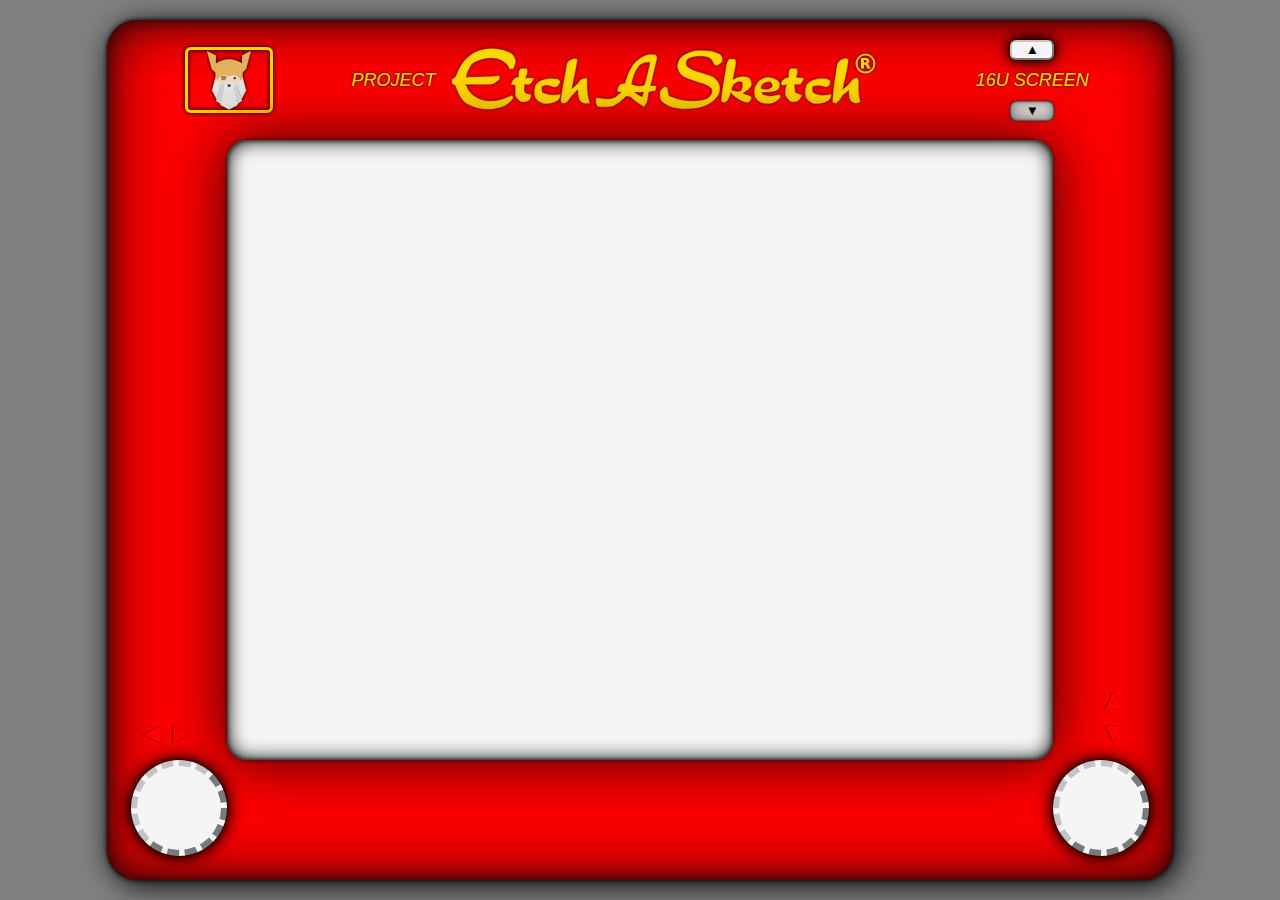
==== commit 2bb61770: "Add script to screen change buttons" ====
--- a/index.html
+++ b/index.html
@@ -6,6 +6,9 @@
     <title>Project: Etch-a-Sketch</title>
     <link rel="stylesheet" href="style.css">
     <script defer src="script.js"></script>
+    <style>
+
+    </style>
 </head>
 <body>
     <div class="toy">
@@ -62,18 +65,25 @@
                 </g>
             </svg>
             <div class="screen-control">
-                <!-- <button id="screen">SCREEN</button> -->
-                <label for="screen-size">SCREEN</label>
-                <input id="screen-size" type="number" min="12" max="84" value="12"/>
+                <button class="screen-adjust screen-btn-enabled" id="screen-increase">&#9650;</button>
+                <div><span id="screen-size">16</span>U SCREEN</div>
+                <button class="screen-adjust screen-btn-disabled" id="screen-decrease">&#9660;</button>
             </div>
         </div>
         <div class="middle">
-            <div class="middle-left"></div>
+            <div class="middle-left">
+                <div>&#9668;</div>
+                <div>&#9658;</div>
+            </div>
             <div class="screen"></div>
-            <div class="middle-right"></div>
+            <div class="middle-right">
+                <div>&#9650;</div>
+                <div>&#9660;</div>
+            </div>
         </div>    
         <div class="controls">
-
+            <div class="knob" id="left-knob"></div>
+            <div class="knob" id="right-knob"></div>
         </div>
     </div>
 </body>
--- a/style.css
+++ b/style.css
@@ -44,6 +44,7 @@
 body,
 html,
 .toy,
+.screen-control,
 .middle,
 .screen {
     display: flex;
@@ -71,6 +72,7 @@
 }
 
 .header {
+    cursor: default;
     width: 100%;
     display: flex;
     justify-content: center;
@@ -100,21 +102,82 @@
 .toy-name {
     height: 70%;
     width: auto;
-    margin: 0 20px 0 5px;
+    margin-left: 5px;
 }
 
 .screen-control {
     margin: 0 auto;
-}
-
-.screen-control:hover {
-    background-color: whitesmoke;
+    flex-direction: column;
+    gap: 10px;
+    width: 125px;
+}
+
+.screen-adjust {
+    overflow: visible;
+    padding: 0;
+    margin: 0;
+    background: whitesmoke;
+    border-radius: 6px;
+    width: 44px;
+    height: 20px;
+    transition: 
+        all 0.2s ease,
+        padding 0;
+}
+
+.screen-btn-enabled {
+    cursor: pointer;
+    box-shadow:
+        0 0 1px black,
+        0 0 10px black,
+        0 0 18px black;
+    border-top: 2px solid rgba(0, 0, 0, 0.2);
+    border-right: 2px solid rgba(0, 0, 0, 0.5); 
+    border-bottom: 2px solid rgba(0, 0, 0, 0.5);
+    border-left: 2px solid rgba(0, 0, 0, 0.2);
+}
+
+.screen-btn-enabled:active {
+    border-top: 2px solid rgba(0, 0, 0, 0.5);
+    border-right: 2px solid rgba(0, 0, 0, 0.2);
+    border-bottom: 2px solid rgba(0, 0, 0, 0.2);
+    border-left: 2px solid rgba(0, 0, 0, 0.5);
+    box-shadow:
+        0 0 1px black,
+        0 0 5px black;
+}
+
+.screen-btn-disabled {
+    cursor: default;
+    border: none;
+    padding: 2px;
+    box-shadow:
+        0 0 1px black inset,
+        0 0 3px black inset,
+        0 0 15px rgba(0, 0, 0, 0.5) inset,
+        0 0 2px var(--toy-frame-border-color);
 }
 
 .middle-left,
 .middle-right {
+    cursor: default;
+    align-self: flex-end;
+    color: var(--toy-frame-color);
+    display: flex;
+    font-size: 30px;
+    overflow: hidden;
+    padding-bottom: 10px;
+    text-shadow: 0 0 1px black;
     width: var(--toy-frame);
-    overflow: hidden;
+}
+
+.middle-left {
+    justify-content: center;
+}
+
+.middle-right {
+    align-items: center;
+    flex-direction: column;
 }
 
 .screen {
@@ -125,7 +188,6 @@
     aspect-ratio: 4 / 3;
     flex-direction: column;
     background-color: whitesmoke;
-    border: 0px solid var(--toy-frame-border-color);
     border-radius: 20px;
     box-shadow: 
         0 0 20px black inset,
@@ -134,17 +196,35 @@
         0 0 5px var(--toy-frame-border-color);
 }
 
+.controls {
+    width: calc(100% - (var(--toy-frame) * 0.2 * 2));
+    display: flex;
+    overflow: visible;
+}
+
 .knob {
+    cursor: pointer;
     height: 80%;
     aspect-ratio: 1 / 1;
     box-sizing: border-box;
+    background-color: whitesmoke;
     border-radius: 50%;
-    border: 6px dashed wheat;
-    background-color: whitesmoke;
-    box-shadow: 0 0 10px black;
-    display: flex;
-    justify-content: center;
-    align-items: center;
+    border-top: 6px dashed rgba(0, 0, 0, 0.2);
+    border-right: 6px dashed rgba(0, 0, 0, 0.5); 
+    border-bottom: 6px dashed rgba(0, 0, 0, 0.5);
+    border-left: 6px dashed rgba(0, 0, 0, 0.2);
+    box-shadow: 
+        0 0 1px black,
+        0 0 10px black,
+        0 0 20px black;
+    transition: all 0.2s ease;
+}
+
+.knob:active {
+    border-top: 6px dashed rgba(0, 0, 0, 0.2);
+    border-right: 6px dashed rgba(0, 0, 0, 0.2); 
+    border-bottom: 6px dashed rgba(0, 0, 0, 0.5);
+    border-left: 6px dashed rgba(0, 0, 0, 0.5);
 }
 
 #right-knob {margin-left: auto;}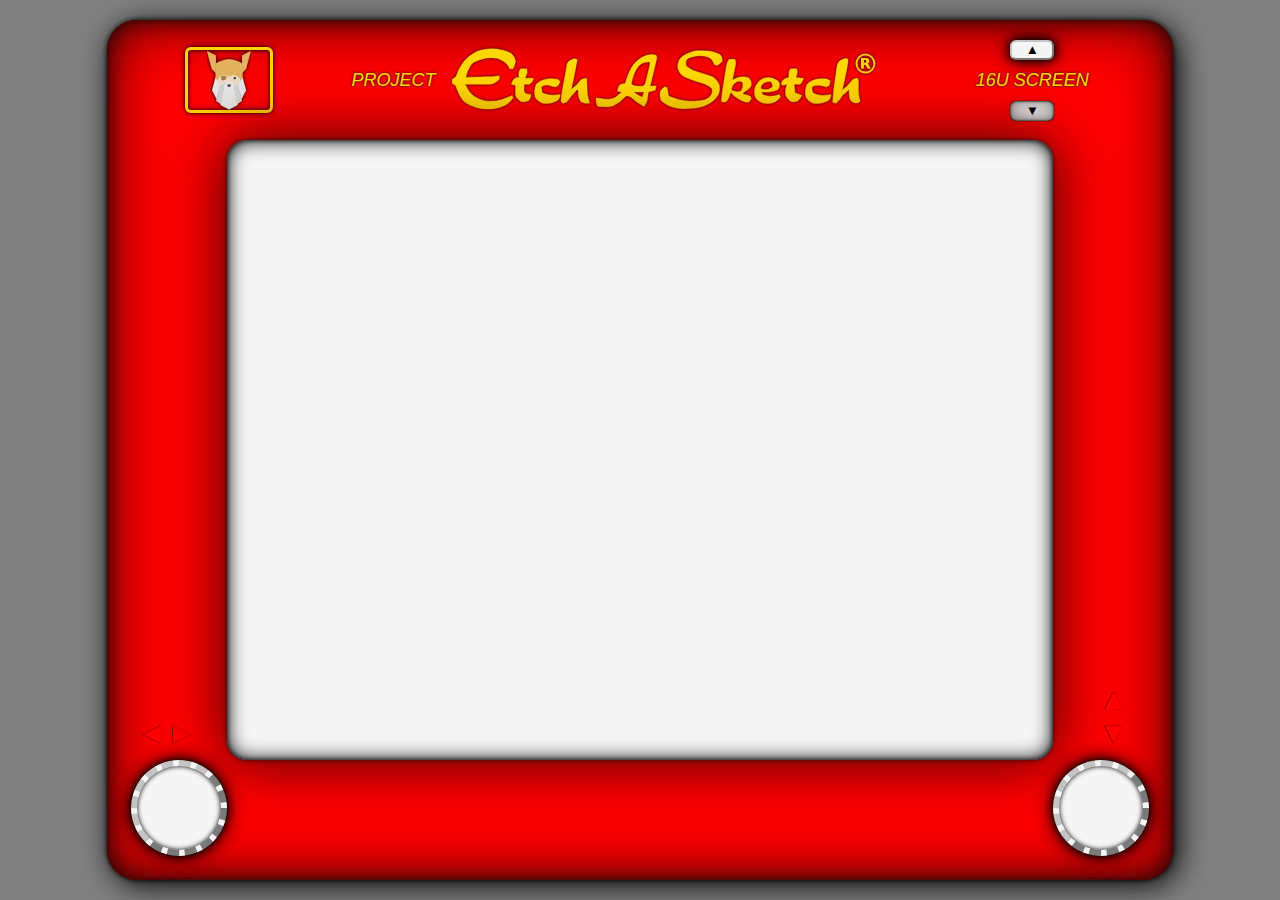
==== commit 6901b98c: "Add screen rendering and pixel knob events" ====
--- a/index.html
+++ b/index.html
@@ -82,8 +82,8 @@
             </div>
         </div>    
         <div class="controls">
-            <div class="knob" id="left-knob"></div>
-            <div class="knob" id="right-knob"></div>
+            <div class="knob knob-border" id="left-knob"></div>
+            <div class="knob knob-border" id="right-knob"></div>
         </div>
     </div>
 </body>
--- a/style.css
+++ b/style.css
@@ -30,6 +30,7 @@
     --toy-frame-color: red;
     --toy-frame-border-color: rgb(53, 7, 7);
     --gold: rgb(255, 215, 0);
+    --gold-rgb: 255, 215, 0;
 }
 
 body,
@@ -45,8 +46,7 @@
 html,
 .toy,
 .screen-control,
-.middle,
-.screen {
+.middle {
     display: flex;
     justify-content: center;
     align-items: center;
@@ -194,6 +194,15 @@
         0 0 5px black inset,
         0 0 60px var(--toy-frame-border-color),
         0 0 5px var(--toy-frame-border-color);
+    display: flex;
+    flex-wrap: wrap;
+}
+
+.pixel {
+    padding: 0;
+    margin: 0;
+    box-sizing: border-box;
+    border: none;
 }
 
 .controls {
@@ -203,28 +212,34 @@
 }
 
 .knob {
-    cursor: pointer;
+    cursor: default;
+    /* cursor: pointer; */
     height: 80%;
     aspect-ratio: 1 / 1;
     box-sizing: border-box;
     background-color: whitesmoke;
     border-radius: 50%;
+    box-shadow: 
+        0 0 1px black,
+        0 0 10px black,
+        0 0 20px black,
+        0 0 5px black inset;
+    /* transition: all 0.5s ease; */
     border-top: 6px dashed rgba(0, 0, 0, 0.2);
     border-right: 6px dashed rgba(0, 0, 0, 0.5); 
     border-bottom: 6px dashed rgba(0, 0, 0, 0.5);
     border-left: 6px dashed rgba(0, 0, 0, 0.2);
-    box-shadow: 
-        0 0 1px black,
-        0 0 10px black,
-        0 0 20px black;
-    transition: all 0.2s ease;
-}
-
-.knob:active {
-    border-top: 6px dashed rgba(0, 0, 0, 0.2);
-    border-right: 6px dashed rgba(0, 0, 0, 0.2); 
-    border-bottom: 6px dashed rgba(0, 0, 0, 0.5);
-    border-left: 6px dashed rgba(0, 0, 0, 0.5);
-}
-
-#right-knob {margin-left: auto;}+}
+
+#right-knob {margin-left: auto}
+
+/* .knob-dot {
+    position: relative;
+    top: 0;
+    left: calc(50% - 2.5px);
+    height: 20px;
+    width: 6px;
+    background-color: rgba(var(--gold-rgb), 1);
+    box-shadow:
+        0 0 2px black inset;
+} */
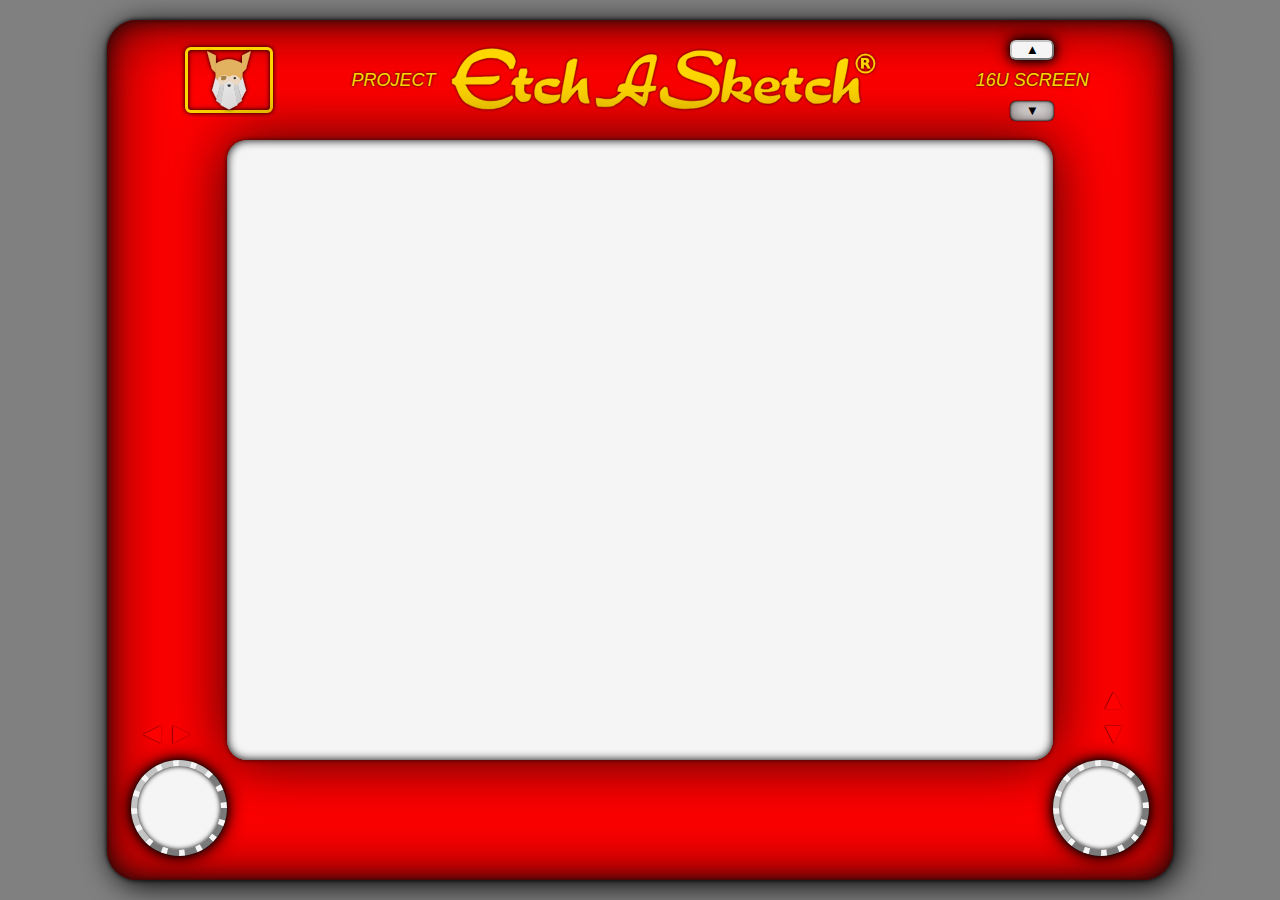
==== commit edd9d74f: "Complete basic grey pixel color change" ====
--- a/index.html
+++ b/index.html
@@ -18,7 +18,7 @@
                 <!-- <svg xmlns="http://www.w3.org/2000/svg" width="205" height="59" viewBox="0 0 205 59" fill="none" role="img" aria-labelledby="a7idddaxwze5airjkkopb6j3g51a781x" class="hidden lg:block h-12 w-auto text-gray-800 dark:text-gray-300"> -->    <title id="a7idddaxwze5airjkkopb6j3g51a781x">Odin Logo</title>
                     <defs>
                         <filter id="shadow">
-                            <feDropShadow dx="0" dy="0" stdDeviation="5px" flood-color="black"/>
+                            <feDropShadow dx="0" dy="0" flood-color="black"/>
                         </filter>
                     </defs>
                     <g filter="url(#shadow)">
@@ -42,7 +42,7 @@
             <svg class="toy-name" version="1.1"  viewBox="0 0 526 98" xmlns="http://www.w3.org/2000/svg">
                 <defs>
                     <filter id="shadow">
-                        <feDropShadow dx="0" dy="0" stdDeviation="5px" flood-color="black"/>
+                        <feDropShadow dx="0" dy="0" flood-color="black"/>
                     </filter>
                 </defs>  
                 <g filter="url(#shadow)">
@@ -75,7 +75,8 @@
                 <div>&#9668;</div>
                 <div>&#9658;</div>
             </div>
-            <div class="screen"></div>
+            <div class="screen">
+            </div>
             <div class="middle-right">
                 <div>&#9650;</div>
                 <div>&#9660;</div>
--- a/style.css
+++ b/style.css
@@ -31,6 +31,7 @@
     --toy-frame-border-color: rgb(53, 7, 7);
     --gold: rgb(255, 215, 0);
     --gold-rgb: 255, 215, 0;
+    --magnetic-dust-color-rgb: 43, 43, 43;
 }
 
 body,
@@ -82,6 +83,10 @@
     text-shadow:
         0px 0px 1px rgb(255, 215, 0, 0.2),
         0px 0px 3px black; 
+}
+
+svg {
+    overflow: visible;
 }
 
 .logo-border {
@@ -186,23 +191,24 @@
     max-width: calc((100vh - (var(--toy-frame) * 2) - (var(--toy-margin) * 2)) * 4 / 3);
     width: calc(100vw - (var(--toy-frame) * 2) - (var(--toy-margin) * 2));
     aspect-ratio: 4 / 3;
-    flex-direction: column;
     background-color: whitesmoke;
     border-radius: 20px;
     box-shadow: 
-        0 0 20px black inset,
-        0 0 5px black inset,
+        /* 0 0 20px black inset, */
+        0 0 10px black inset,
         0 0 60px var(--toy-frame-border-color),
         0 0 5px var(--toy-frame-border-color);
+    overflow: hidden;
     display: flex;
     flex-wrap: wrap;
 }
 
 .pixel {
     padding: 0;
-    margin: 0;
+    margin: 0.5px;
     box-sizing: border-box;
     border: none;
+    border-radius: 10%;
 }
 
 .controls {
@@ -212,8 +218,6 @@
 }
 
 .knob {
-    cursor: default;
-    /* cursor: pointer; */
     height: 80%;
     aspect-ratio: 1 / 1;
     box-sizing: border-box;
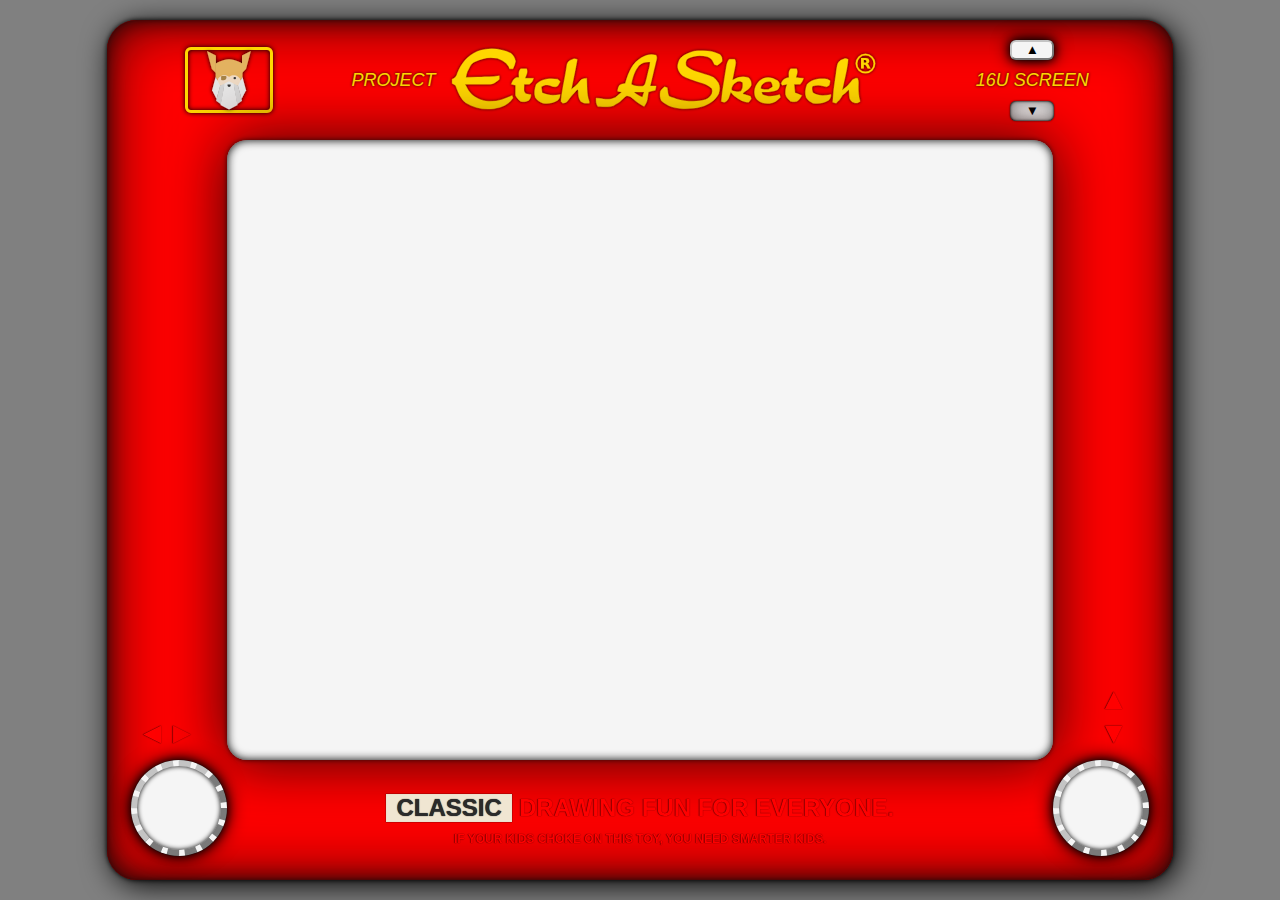
==== commit 55699d7a: "Add pixel behavior and random color generator" ====
--- a/index.html
+++ b/index.html
@@ -76,6 +76,7 @@
                 <div>&#9658;</div>
             </div>
             <div class="screen">
+                <div class="pixel"></div>
             </div>
             <div class="middle-right">
                 <div>&#9650;</div>
@@ -84,6 +85,10 @@
         </div>    
         <div class="controls">
             <div class="knob knob-border" id="left-knob"></div>
+            <div class="marketing">
+                <div class="marketing-one"><div class="pixel-behavior" id="classic">CLASSIC</div>&nbsp;DRAWING FUN FOR EVERYONE.</div>
+                <div class="marketing-two">if your kids choke on this toy, you need smarter kids.</div>
+            </div>
             <div class="knob knob-border" id="right-knob"></div>
         </div>
     </div>
--- a/style.css
+++ b/style.css
@@ -1,29 +1,3 @@
-/* .header, .footer, .content {
-    width: 100vw;
-} */
-
-/* .header {
-    display: flex;
-    align-items: center;
-    height: 54px;
-    font-weight: bolder;
-    font-size: 30px;
-    letter-spacing: 1.5px;
-} */
-
-/* .footer {
-    display: flex;
-    justify-content: center;
-    align-items: center;
-    height: 42px;
-    position: fixed;
-    bottom: 0;
-    background-color: rgb(17 24 39);
-    color: rgb(209 213 219);
-    font-family: Inter, "Helvetica Neue", Helvetica, Arial, sans-serif;
-    font-size: 12px;
-}; */
-
 :root {
     --toy-margin: 20px;
     --toy-frame: 120px;
@@ -194,7 +168,6 @@
     background-color: whitesmoke;
     border-radius: 20px;
     box-shadow: 
-        /* 0 0 20px black inset, */
         0 0 10px black inset,
         0 0 60px var(--toy-frame-border-color),
         0 0 5px var(--toy-frame-border-color);
@@ -228,7 +201,6 @@
         0 0 10px black,
         0 0 20px black,
         0 0 5px black inset;
-    /* transition: all 0.5s ease; */
     border-top: 6px dashed rgba(0, 0, 0, 0.2);
     border-right: 6px dashed rgba(0, 0, 0, 0.5); 
     border-bottom: 6px dashed rgba(0, 0, 0, 0.5);
@@ -237,13 +209,43 @@
 
 #right-knob {margin-left: auto}
 
-/* .knob-dot {
-    position: relative;
-    top: 0;
-    left: calc(50% - 2.5px);
-    height: 20px;
-    width: 6px;
-    background-color: rgba(var(--gold-rgb), 1);
-    box-shadow:
-        0 0 2px black inset;
-} */
+.marketing {
+    color: var(--toy-frame-color);
+    cursor: default;
+    display: flex;
+    flex-direction: column;
+    font-weight: 900;
+    justify-content: center;
+    text-shadow: 0 0 1px black;
+    width: 100%;
+    text-align: center;
+    gap: 10px;
+}
+
+.marketing-one {
+    font-size: 24px;
+    display: flex;
+    justify-content: center;
+}
+
+.marketing-two {
+    text-transform: uppercase;
+    font-size: 12px;
+}
+
+.pixel-behavior {
+    background-color: #f0e6d2;
+    width: 126px;
+    box-shadow: 
+        0 0 1px black,
+        0 0 1px rgb(0, 0, 0, 0.2) inset;
+    cursor: pointer;
+}
+
+.pixel-behavior:hover {
+    color: var(--gold);
+}
+
+#classic {
+    color: rgb(var(--magnetic-dust-color-rgb));
+}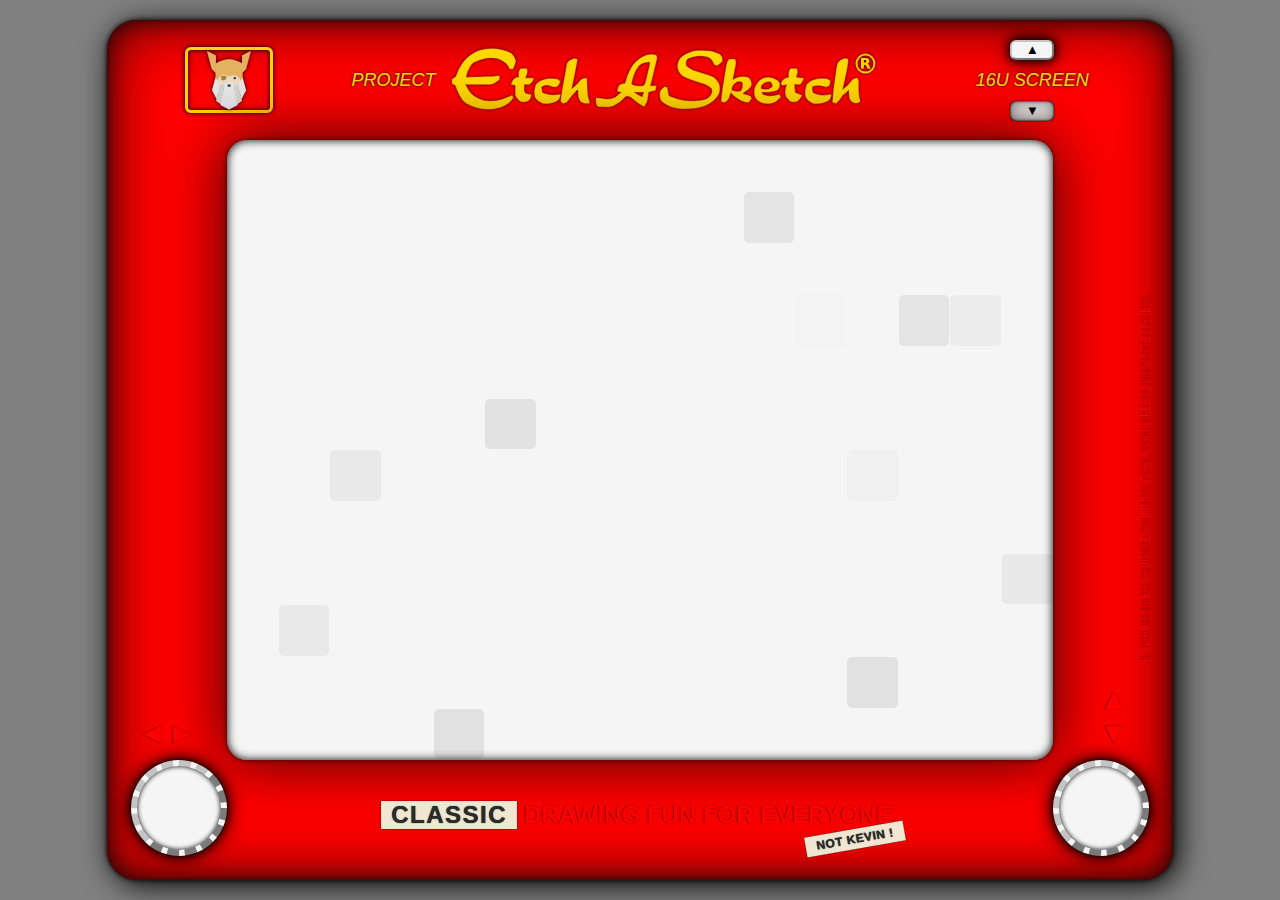
==== commit a1acdc0a: "Complete project" ====
--- a/index.html
+++ b/index.html
@@ -79,6 +79,7 @@
                 <div class="pixel"></div>
             </div>
             <div class="middle-right">
+                <div class="marketing-two">If your kids choke on this toy, you need smarter kids.</div>
                 <div>&#9650;</div>
                 <div>&#9660;</div>
             </div>
@@ -87,7 +88,7 @@
             <div class="knob knob-border" id="left-knob"></div>
             <div class="marketing">
                 <div class="marketing-one"><div class="pixel-behavior" id="classic">CLASSIC</div>&nbsp;DRAWING FUN FOR EVERYONE.</div>
-                <div class="marketing-two">if your kids choke on this toy, you need smarter kids.</div>
+                <div class="not-kevin">Not Kevin !</div>
             </div>
             <div class="knob knob-border" id="right-knob"></div>
         </div>
--- a/style.css
+++ b/style.css
@@ -219,27 +219,52 @@
     text-shadow: 0 0 1px black;
     width: 100%;
     text-align: center;
-    gap: 10px;
+    padding-top: 10px;
 }
 
 .marketing-one {
     font-size: 24px;
     display: flex;
     justify-content: center;
+}
+
+.not-kevin {
+    color: rgb(var(--magnetic-dust-color-rgb));
+    transform: rotate(350deg);
+    text-transform: uppercase;
+    font-size: 12px;
+    margin-left: 70%;
+    display: flex;
+    align-items: center;
+    justify-content: center;
+    width: 100px;
+    height: 20px;
+    background-color: #f0e6d2;
+    letter-spacing: 0.5px;
+    box-shadow: 
+        0 0 1px black,
+        0 0 1px rgb(0, 0, 0, 0.2) inset;
 }
 
 .marketing-two {
     text-transform: uppercase;
     font-size: 12px;
+    writing-mode: vertical-lr;
+    text-orientation: mixed;
+    transform: rotate(180deg);
+    align-self: flex-end;
+    margin-right: 20px;
+    margin-bottom: 20px;
 }
 
 .pixel-behavior {
     background-color: #f0e6d2;
-    width: 126px;
+    width: 136px;
     box-shadow: 
         0 0 1px black,
         0 0 1px rgb(0, 0, 0, 0.2) inset;
     cursor: pointer;
+    letter-spacing: 1.5px;
 }
 
 .pixel-behavior:hover {
